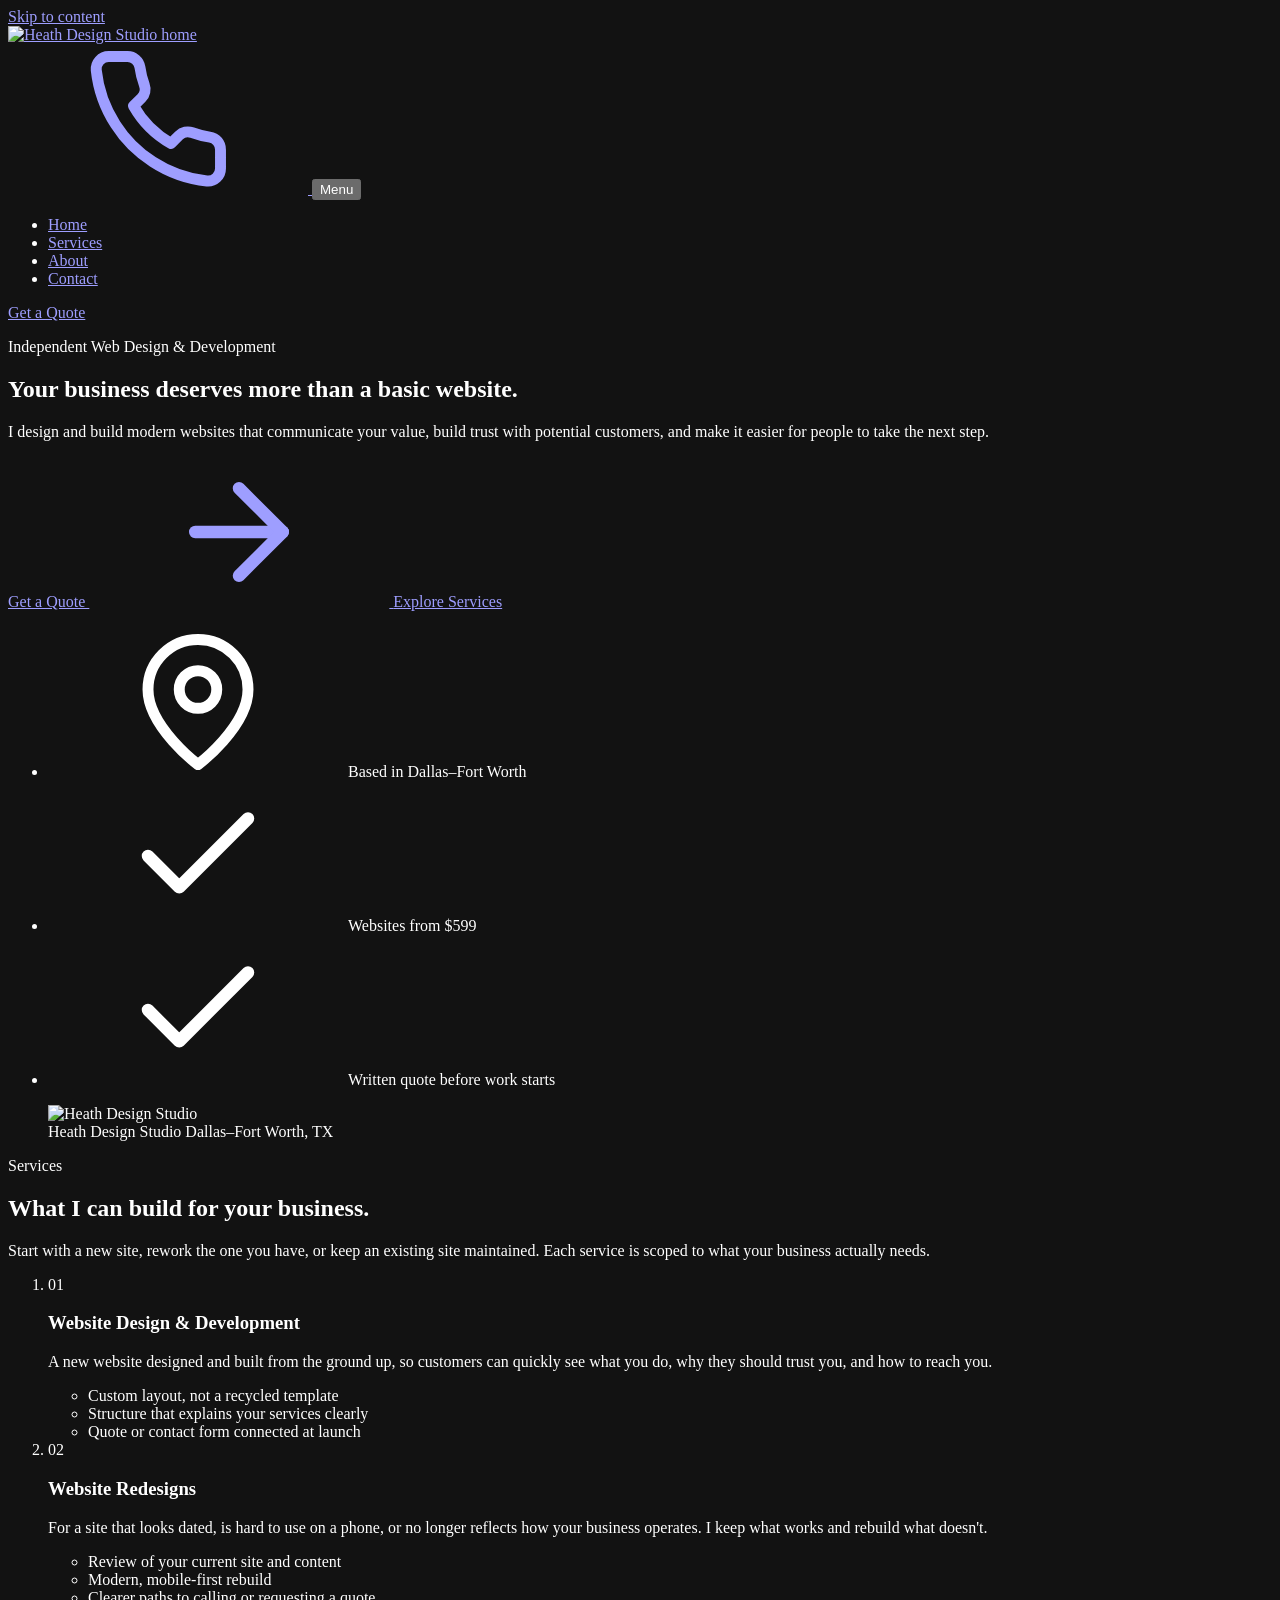
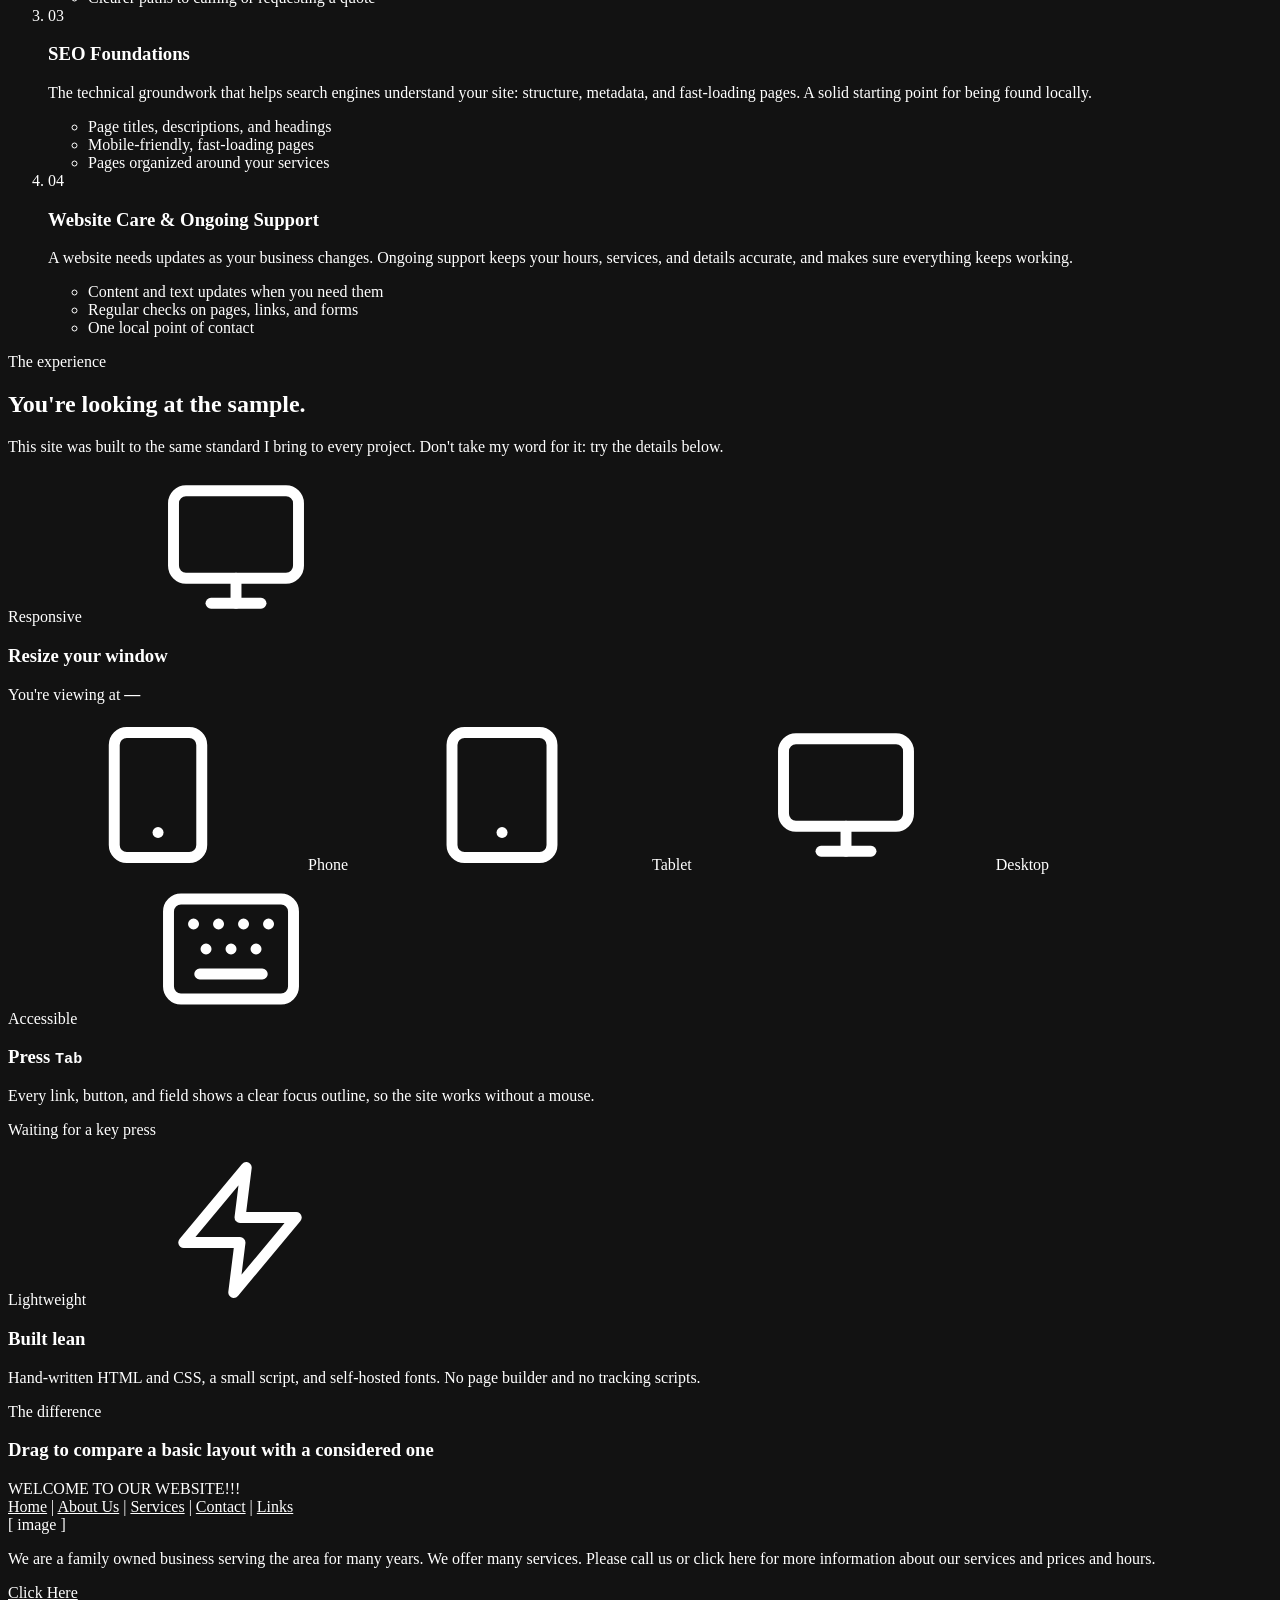
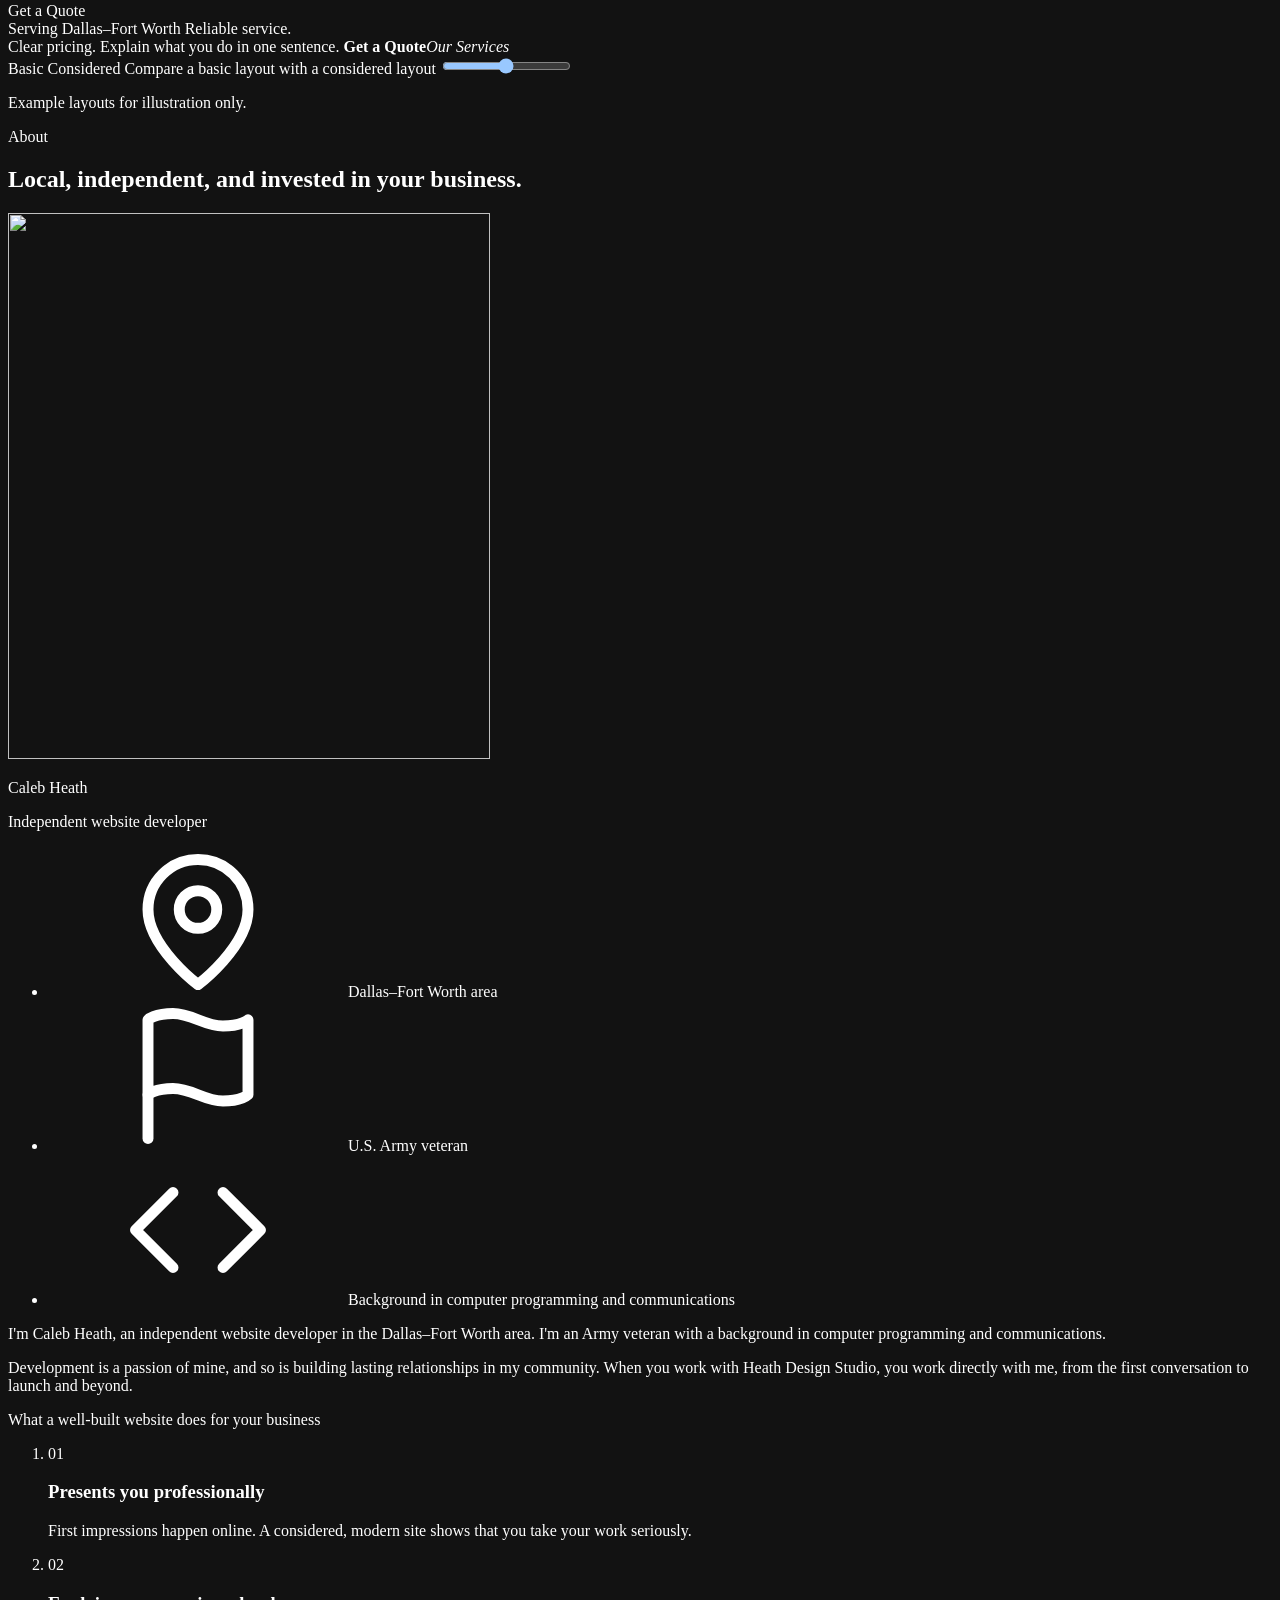
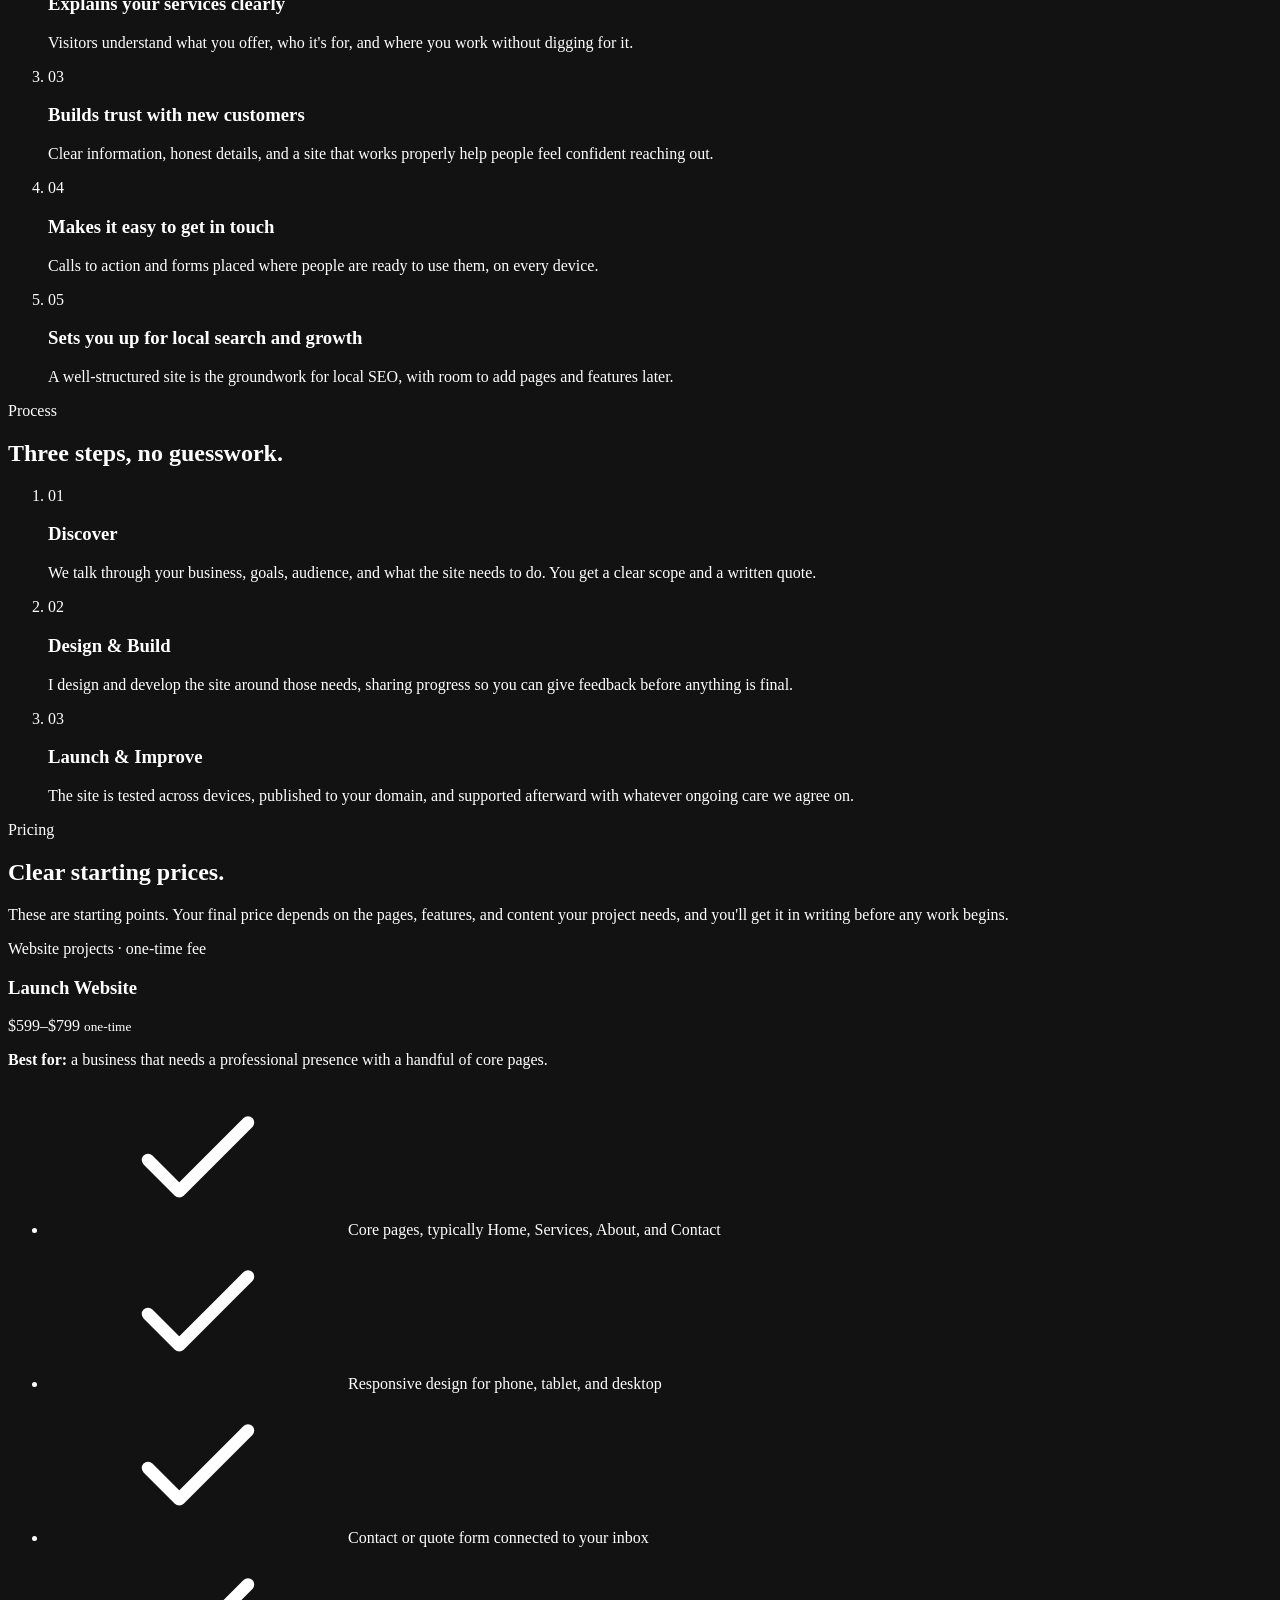
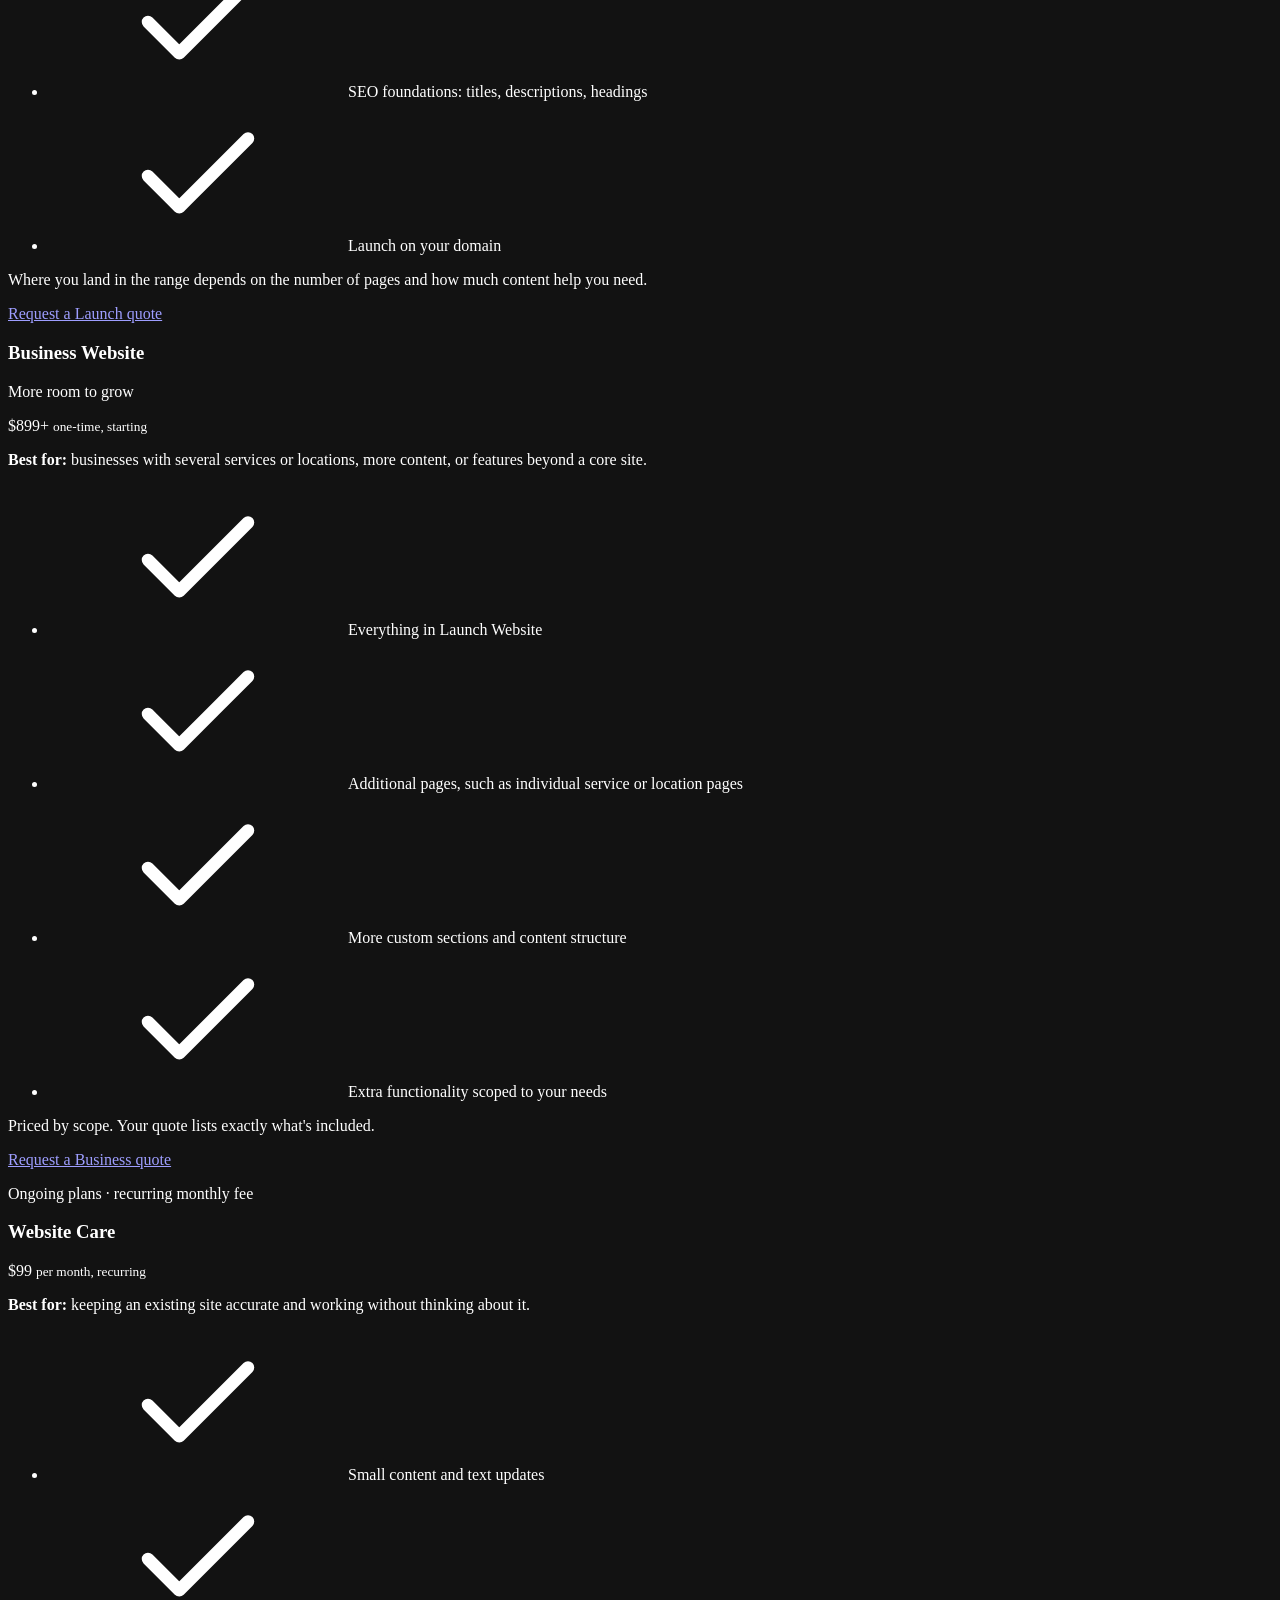
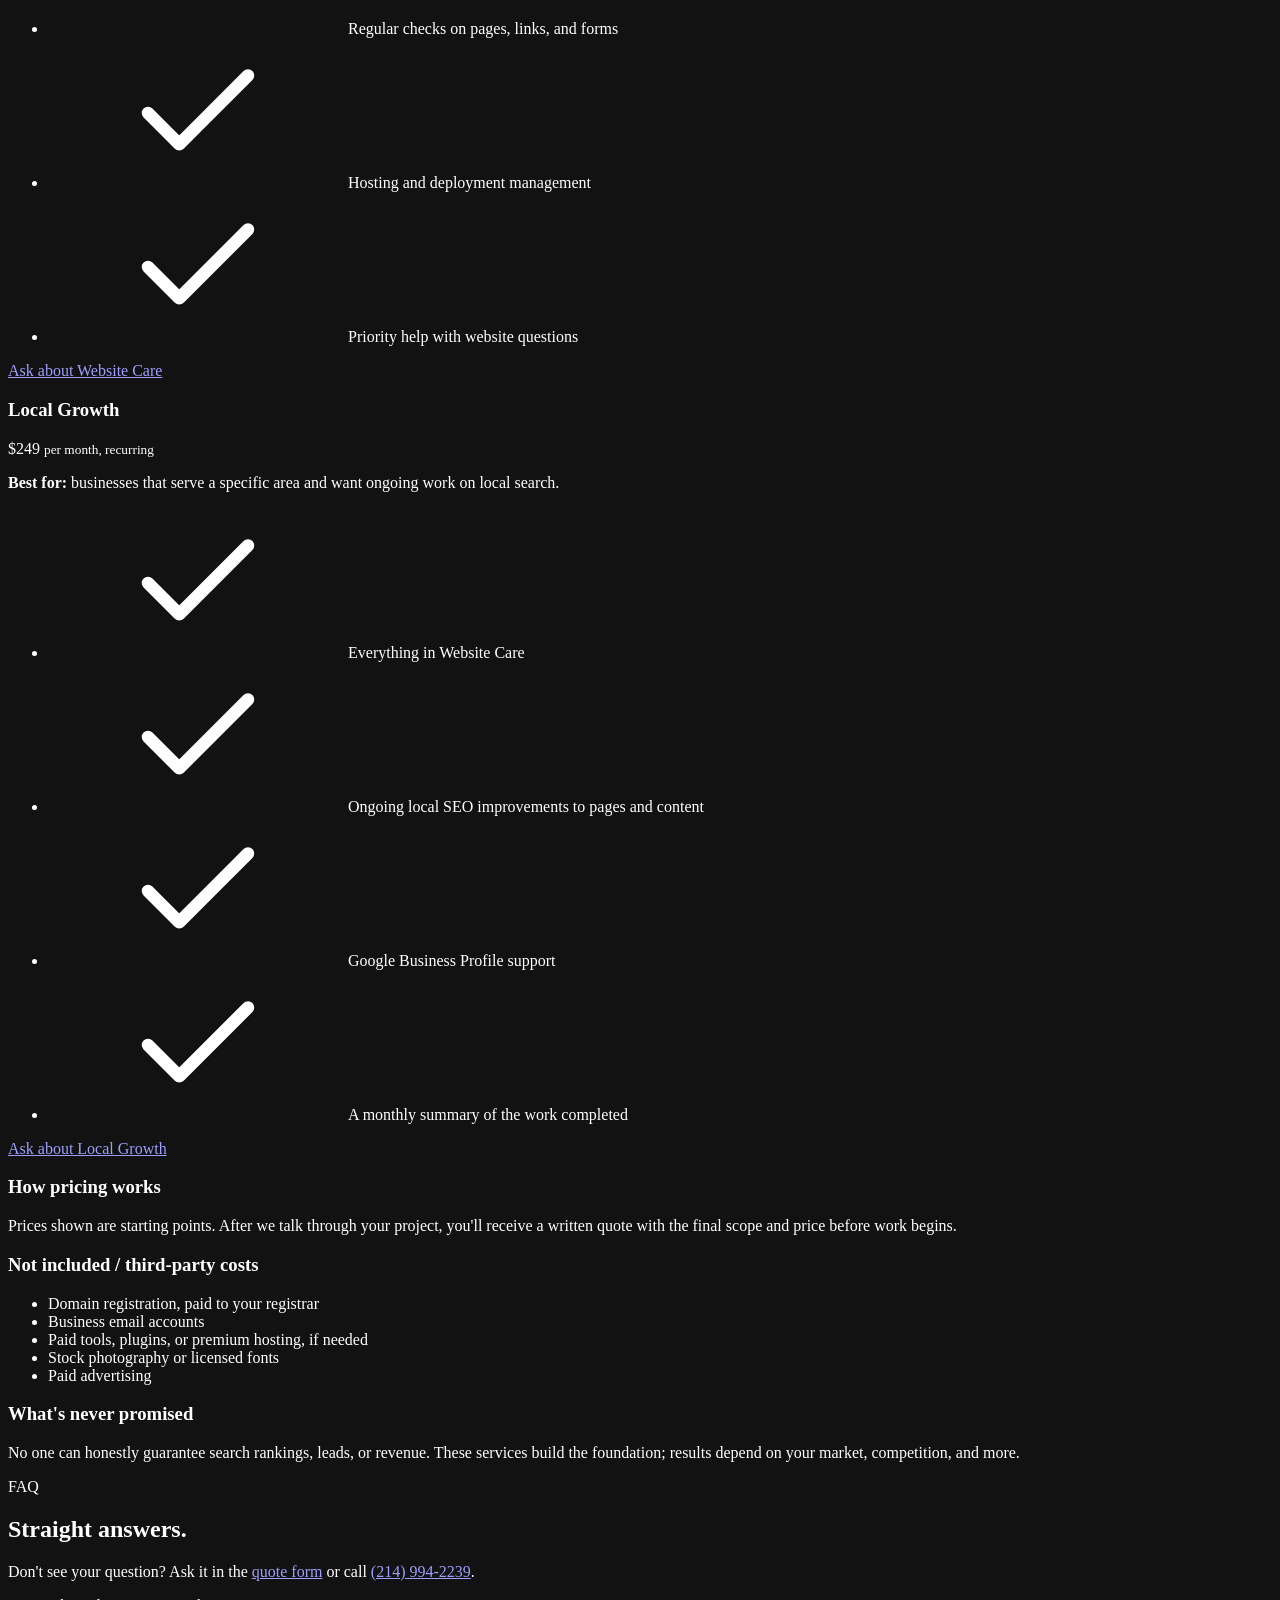
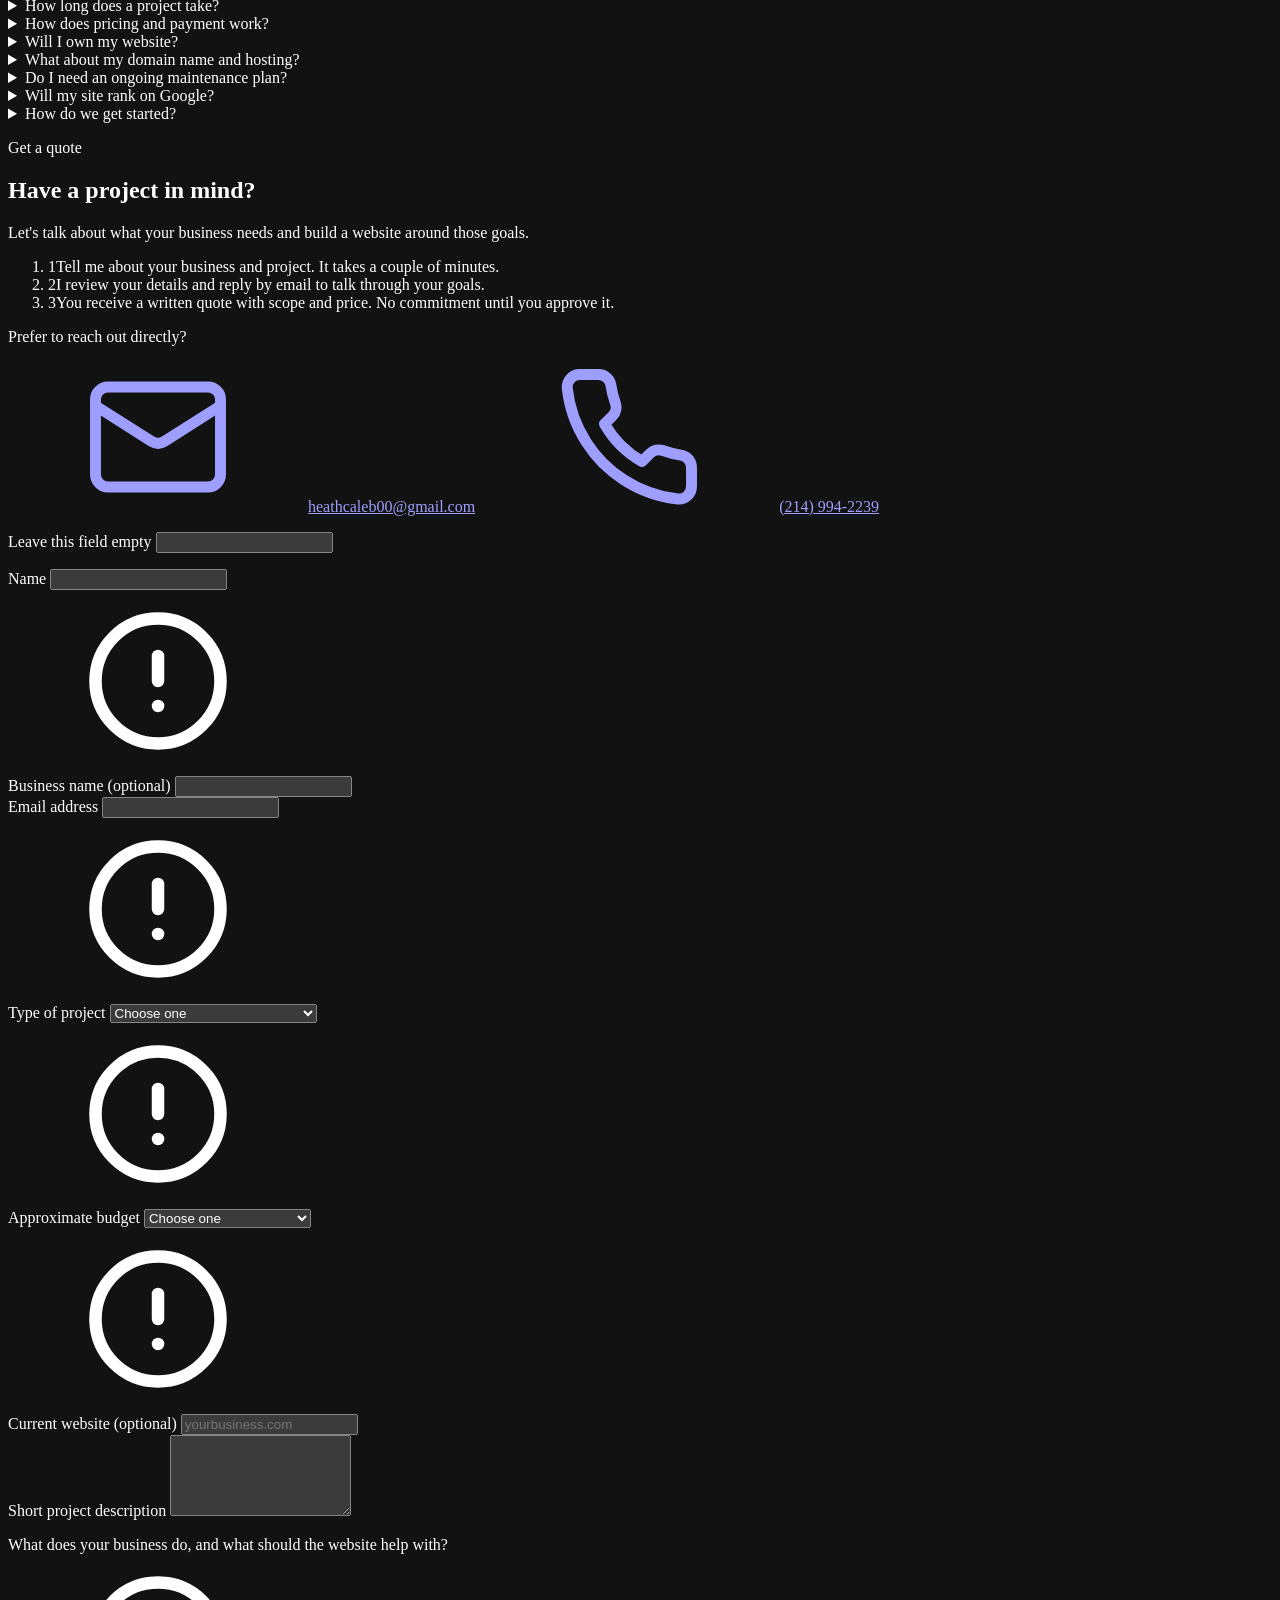
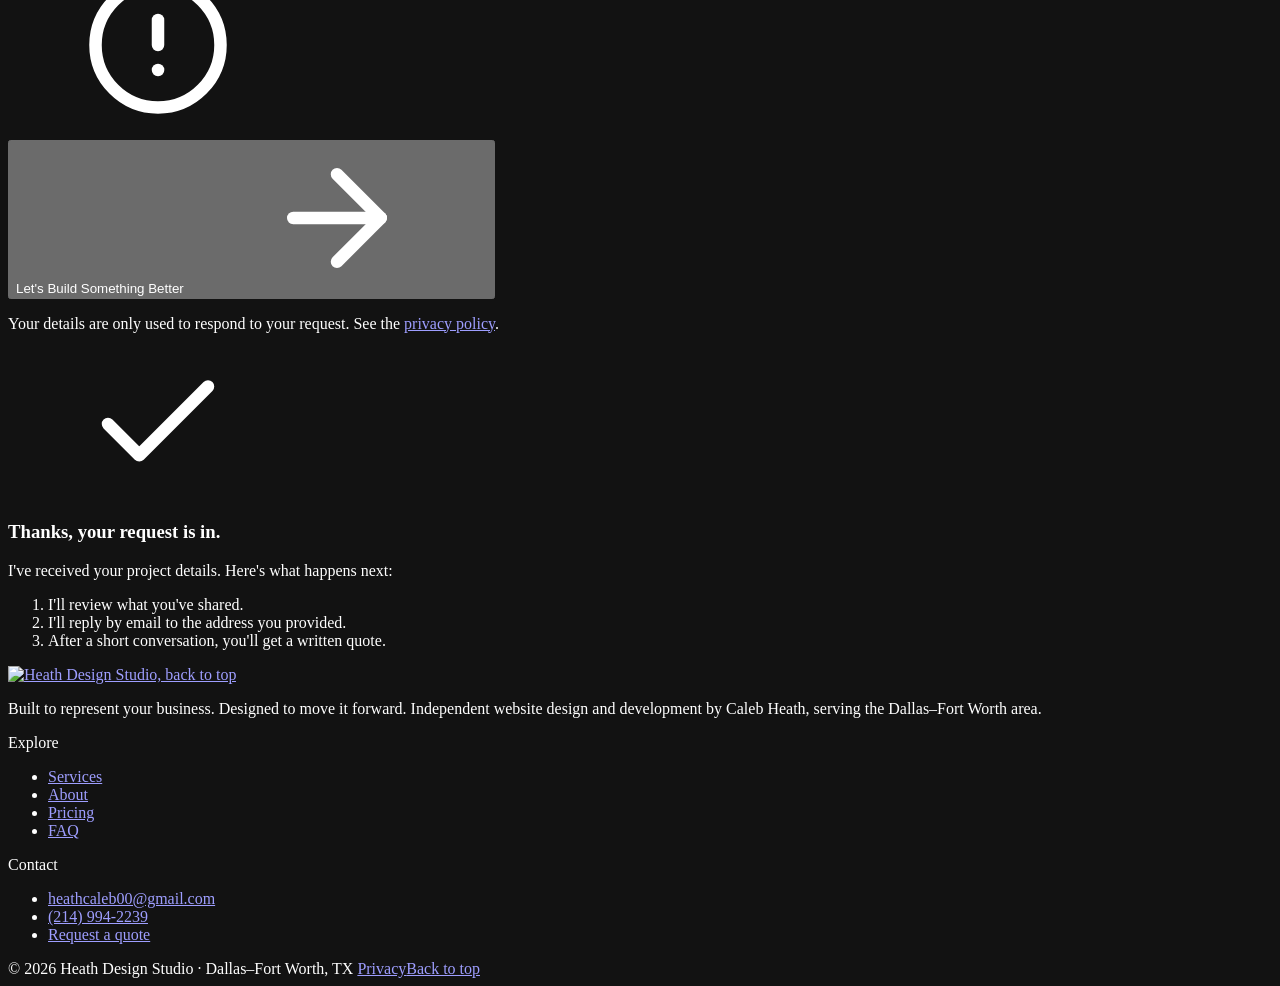
==== site/index.html @ 3f3c1e2a "Heath Design Studio website Static site (HTML/CSS/JS) with Netlify Forms quote form, self-hosted Int" ====
<!doctype html>
<html lang="en">
  <head>
    <meta charset="utf-8" />
    <meta name="viewport" content="width=device-width, initial-scale=1" />
    <script>document.documentElement.classList.add("js");</script>

    <title>Heath Design Studio | Website Design &amp; Development in Dallas–Fort Worth</title>
    <meta
      name="description"
      content="Independent website design and development in Dallas–Fort Worth. Modern, responsive websites that communicate your value, build trust, and make it easy for customers to reach you. Projects from $599."
    />
    <meta name="theme-color" content="#101216" />
    <meta name="color-scheme" content="dark" />
    <!-- Update these URLs if a custom domain is connected -->
    <link rel="canonical" href="https://heath-design-studio.netlify.app/" />

    <meta property="og:type" content="website" />
    <meta property="og:site_name" content="Heath Design Studio" />
    <meta property="og:title" content="Heath Design Studio | Websites for DFW businesses" />
    <meta property="og:description" content="Built to represent your business. Designed to move it forward." />
    <meta property="og:url" content="https://heath-design-studio.netlify.app/" />
    <meta property="og:image" content="https://heath-design-studio.netlify.app/og-image.png" />
    <meta property="og:image:width" content="1200" />
    <meta property="og:image:height" content="630" />
    <meta property="og:image:alt" content="Heath Design Studio logo with the tagline Built to represent your business. Designed to move it forward." />
    <meta name="twitter:card" content="summary_large_image" />

    <link rel="icon" href="/favicon.png" type="image/png" />
    <link rel="apple-touch-icon" href="/apple-touch-icon.png" />

    <link rel="preload" href="/fonts/inter-400.woff" as="font" type="font/woff" crossorigin />
    <link rel="preload" href="/fonts/inter-700.woff" as="font" type="font/woff" crossorigin />
    <link rel="stylesheet" href="/css/styles.css" />

    <script type="application/ld+json">
      {
        "@context": "https://schema.org",
        "@type": "ProfessionalService",
        "name": "Heath Design Studio",
        "url": "https://heath-design-studio.netlify.app/",
        "logo": "https://heath-design-studio.netlify.app/assets/logo-black.png",
        "image": "https://heath-design-studio.netlify.app/og-image.png",
        "slogan": "Built to represent your business. Designed to move it forward.",
        "description": "Independent website design and development studio in Dallas–Fort Worth.",
        "founder": { "@type": "Person", "name": "Caleb Heath" },
        "areaServed": "Dallas–Fort Worth, TX",
        "email": "heathcaleb00@gmail.com",
        "telephone": "+12149942239",
        "priceRange": "$$"
      }
    </script>
  </head>

  <body>
    <a class="skip-link" href="#main">Skip to content</a>

    <!-- Icon sprite (Lucide-style strokes) -->
    <svg width="0" height="0" style="position:absolute" aria-hidden="true" focusable="false">
      <defs>
        <symbol id="i-arrow" viewBox="0 0 24 24" fill="none" stroke="currentColor" stroke-width="2" stroke-linecap="round" stroke-linejoin="round"><path d="M5 12h14"/><path d="m12 5 7 7-7 7"/></symbol>
        <symbol id="i-check" viewBox="0 0 24 24" fill="none" stroke="currentColor" stroke-width="2" stroke-linecap="round" stroke-linejoin="round"><path d="M20 6 9 17l-5-5"/></symbol>
        <symbol id="i-alert" viewBox="0 0 24 24" fill="none" stroke="currentColor" stroke-width="2" stroke-linecap="round" stroke-linejoin="round"><circle cx="12" cy="12" r="10"/><path d="M12 8v4"/><path d="M12 16h.01"/></symbol>
        <symbol id="i-phone" viewBox="0 0 24 24" fill="none" stroke="currentColor" stroke-width="1.75" stroke-linecap="round" stroke-linejoin="round"><path d="M22 16.92v3a2 2 0 0 1-2.18 2 19.79 19.79 0 0 1-8.63-3.07 19.5 19.5 0 0 1-6-6 19.79 19.79 0 0 1-3.07-8.67A2 2 0 0 1 4.11 2h3a2 2 0 0 1 2 1.72 12.84 12.84 0 0 0 .7 2.81 2 2 0 0 1-.45 2.11L8.09 9.91a16 16 0 0 0 6 6l1.27-1.27a2 2 0 0 1 2.11-.45 12.84 12.84 0 0 0 2.81.7A2 2 0 0 1 22 16.92z"/></symbol>
        <symbol id="i-mail" viewBox="0 0 24 24" fill="none" stroke="currentColor" stroke-width="1.75" stroke-linecap="round" stroke-linejoin="round"><rect width="20" height="16" x="2" y="4" rx="2"/><path d="m22 7-8.97 5.7a1.94 1.94 0 0 1-2.06 0L2 7"/></symbol>
        <symbol id="i-pin" viewBox="0 0 24 24" fill="none" stroke="currentColor" stroke-width="1.75" stroke-linecap="round" stroke-linejoin="round"><path d="M20 10c0 6-8 12-8 12s-8-6-8-12a8 8 0 0 1 16 0Z"/><circle cx="12" cy="10" r="3"/></symbol>
        <symbol id="i-flag" viewBox="0 0 24 24" fill="none" stroke="currentColor" stroke-width="1.75" stroke-linecap="round" stroke-linejoin="round"><path d="M4 15s1-1 4-1 5 2 8 2 4-1 4-1V3s-1 1-4 1-5-2-8-2-4 1-4 1z"/><path d="M4 22v-7"/></symbol>
        <symbol id="i-code" viewBox="0 0 24 24" fill="none" stroke="currentColor" stroke-width="1.75" stroke-linecap="round" stroke-linejoin="round"><path d="m16 18 6-6-6-6"/><path d="m8 6-6 6 6 6"/></symbol>
        <symbol id="i-monitor" viewBox="0 0 24 24" fill="none" stroke="currentColor" stroke-width="1.75" stroke-linecap="round" stroke-linejoin="round"><rect width="20" height="14" x="2" y="3" rx="2"/><path d="M8 21h8"/><path d="M12 17v4"/></symbol>
        <symbol id="i-tablet" viewBox="0 0 24 24" fill="none" stroke="currentColor" stroke-width="1.75" stroke-linecap="round" stroke-linejoin="round"><rect width="16" height="20" x="4" y="2" rx="2"/><path d="M12 18h.01"/></symbol>
        <symbol id="i-mobile" viewBox="0 0 24 24" fill="none" stroke="currentColor" stroke-width="1.75" stroke-linecap="round" stroke-linejoin="round"><rect width="14" height="20" x="5" y="2" rx="2"/><path d="M12 18h.01"/></symbol>
        <symbol id="i-keyboard" viewBox="0 0 24 24" fill="none" stroke="currentColor" stroke-width="1.75" stroke-linecap="round" stroke-linejoin="round"><rect width="20" height="16" x="2" y="4" rx="2"/><path d="M6 8h.01M10 8h.01M14 8h.01M18 8h.01M8 12h.01M12 12h.01M16 12h.01M7 16h10"/></symbol>
        <symbol id="i-zap" viewBox="0 0 24 24" fill="none" stroke="currentColor" stroke-width="1.75" stroke-linecap="round" stroke-linejoin="round"><path d="M13 2 3 14h9l-1 8 10-12h-9l1-8z"/></symbol>
      </defs>
    </svg>

    <!-- ===================== HEADER ===================== -->
    <header class="site-header" id="site-header">
      <div class="container site-header__inner">
        <a class="brand" href="#top">
          <img src="/assets/logo-white.png" alt="Heath Design Studio home" width="407" height="140" />
        </a>

        <div class="header-actions">
          <a class="icon-btn icon-btn--call" href="tel:+12149942239" aria-label="Call Heath Design Studio at (214) 994-2239">
            <svg aria-hidden="true"><use href="#i-phone" /></svg>
          </a>
          <button class="nav-toggle" type="button" aria-expanded="false" aria-controls="primary-nav">
            <span class="nav-toggle__bars" aria-hidden="true"></span>
            <span class="visually-hidden">Menu</span>
          </button>
        </div>

        <nav class="nav" id="primary-nav" aria-label="Primary">
          <ul class="nav__list">
            <li><a class="nav__link" href="#top">Home</a></li>
            <li><a class="nav__link" href="#services">Services</a></li>
            <li><a class="nav__link" href="#about">About</a></li>
            <li><a class="nav__link" href="#quote">Contact</a></li>
          </ul>
          <a class="btn btn--primary btn--sm" href="#quote">Get a Quote</a>
        </nav>
      </div>
    </header>

    <main id="main">
      <!-- ===================== HERO ===================== -->
      <section class="hero" id="top" aria-labelledby="hero-title">
        <div class="container hero__grid">
          <div class="hero__text">
            <p class="eyebrow">Independent Web Design &amp; Development</p>
            <h1 class="hero__title" id="hero-title">Your business deserves more than a basic website<span class="dot">.</span></h1>
            <p class="hero__copy">
              I design and build modern websites that communicate your value, build trust with potential
              customers, and make it easier for people to take the next step.
            </p>
            <div class="hero__actions">
              <a class="btn btn--primary" href="#quote">
                Get a Quote
                <svg class="icon" aria-hidden="true"><use href="#i-arrow" /></svg>
              </a>
              <a class="btn btn--secondary" href="#services">Explore Services</a>
            </div>
            <ul class="hero__facts">
              <li><svg aria-hidden="true"><use href="#i-pin" /></svg>Based in Dallas–Fort Worth</li>
              <li><svg aria-hidden="true"><use href="#i-check" /></svg>Websites from $599</li>
              <li><svg aria-hidden="true"><use href="#i-check" /></svg>Written quote before work starts</li>
            </ul>
          </div>

          <!-- Logo showcase -->
          <figure class="showcase reveal" aria-label="Heath Design Studio logo">
            <span class="showcase__corner showcase__corner--tl" aria-hidden="true"></span>
            <span class="showcase__corner showcase__corner--tr" aria-hidden="true"></span>
            <span class="showcase__corner showcase__corner--bl" aria-hidden="true"></span>
            <span class="showcase__corner showcase__corner--br" aria-hidden="true"></span>
            <img
              class="showcase__logo"
              src="/assets/logo-white-hd.png"
              alt="Heath Design Studio"
              width="1628"
              height="560"
              fetchpriority="high"
            />
            <figcaption class="showcase__caption">
              <span>Heath Design Studio</span>
              <span>Dallas–Fort Worth, TX</span>
            </figcaption>
          </figure>
        </div>
      </section>

      <!-- ===================== SERVICES ===================== -->
      <section class="section section--alt" id="services" aria-labelledby="services-title">
        <div class="container">
          <header class="section-head section-head--split">
            <div>
              <p class="eyebrow">Services</p>
              <h2 class="section-title" id="services-title">What I can build for your business.</h2>
            </div>
            <p class="section-lede">
              Start with a new site, rework the one you have, or keep an existing site maintained. Each service
              is scoped to what your business actually needs.
            </p>
          </header>

          <ol class="service-list">
            <li class="service-row reveal">
              <span class="service-row__num">01</span>
              <div class="service-row__main">
                <h3>Website Design &amp; Development</h3>
                <p>A new website designed and built from the ground up, so customers can quickly see what you do, why they should trust you, and how to reach you.</p>
              </div>
              <ul class="service-row__points">
                <li>Custom layout, not a recycled template</li>
                <li>Structure that explains your services clearly</li>
                <li>Quote or contact form connected at launch</li>
              </ul>
            </li>
            <li class="service-row reveal">
              <span class="service-row__num">02</span>
              <div class="service-row__main">
                <h3>Website Redesigns</h3>
                <p>For a site that looks dated, is hard to use on a phone, or no longer reflects how your business operates. I keep what works and rebuild what doesn't.</p>
              </div>
              <ul class="service-row__points">
                <li>Review of your current site and content</li>
                <li>Modern, mobile-first rebuild</li>
                <li>Clearer paths to calling or requesting a quote</li>
              </ul>
            </li>
            <li class="service-row reveal">
              <span class="service-row__num">03</span>
              <div class="service-row__main">
                <h3>SEO Foundations</h3>
                <p>The technical groundwork that helps search engines understand your site: structure, metadata, and fast-loading pages. A solid starting point for being found locally.</p>
              </div>
              <ul class="service-row__points">
                <li>Page titles, descriptions, and headings</li>
                <li>Mobile-friendly, fast-loading pages</li>
                <li>Pages organized around your services</li>
              </ul>
            </li>
            <li class="service-row reveal">
              <span class="service-row__num">04</span>
              <div class="service-row__main">
                <h3>Website Care &amp; Ongoing Support</h3>
                <p>A website needs updates as your business changes. Ongoing support keeps your hours, services, and details accurate, and makes sure everything keeps working.</p>
              </div>
              <ul class="service-row__points">
                <li>Content and text updates when you need them</li>
                <li>Regular checks on pages, links, and forms</li>
                <li>One local point of contact</li>
              </ul>
            </li>
          </ol>
        </div>
      </section>

      <!-- ===================== THE EXPERIENCE ===================== -->
      <section class="section" id="experience" aria-labelledby="experience-title">
        <div class="container">
          <header class="section-head">
            <p class="eyebrow">The experience</p>
            <h2 class="section-title" id="experience-title">You're looking at the sample.</h2>
            <p class="section-lede">
              This site was built to the same standard I bring to every project. Don't take my word for it: try
              the details below.
            </p>
          </header>

          <div class="demo-grid">
            <article class="demo reveal" id="demo-viewport">
              <div class="demo__head">
                <span class="demo__tag">Responsive</span>
                <span class="demo__icon"><svg aria-hidden="true"><use href="#i-monitor" /></svg></span>
              </div>
              <h3>Resize your window</h3>
              <p class="demo__readout" aria-live="polite">
                You're viewing at <strong data-vw>—</strong>
                <span class="demo__layout" data-layout></span>
              </p>
              <div class="devices" aria-hidden="true">
                <span class="device" data-device="mobile"><svg><use href="#i-mobile" /></svg>Phone</span>
                <span class="device" data-device="tablet"><svg><use href="#i-tablet" /></svg>Tablet</span>
                <span class="device" data-device="desktop"><svg><use href="#i-monitor" /></svg>Desktop</span>
              </div>
            </article>

            <article class="demo reveal" id="demo-keyboard">
              <div class="demo__head">
                <span class="demo__tag">Accessible</span>
                <span class="demo__icon"><svg aria-hidden="true"><use href="#i-keyboard" /></svg></span>
              </div>
              <h3>Press <kbd>Tab</kbd></h3>
              <p>Every link, button, and field shows a clear focus outline, so the site works without a mouse.</p>
              <p class="status" data-kbd-status aria-live="polite">
                <span class="status__dot" aria-hidden="true"></span><span data-kbd-text>Waiting for a key press</span>
              </p>
            </article>

            <article class="demo reveal">
              <div class="demo__head">
                <span class="demo__tag">Lightweight</span>
                <span class="demo__icon"><svg aria-hidden="true"><use href="#i-zap" /></svg></span>
              </div>
              <h3>Built lean</h3>
              <p>Hand-written HTML and CSS, a small script, and self-hosted fonts. No page builder and no tracking scripts.</p>
              <p class="status status--done" data-load-time hidden>
                <span class="status__dot" aria-hidden="true"></span><span></span>
              </p>
            </article>

            <article class="demo demo--wide reveal">
              <div class="demo__head">
                <span class="demo__tag">The difference</span>
              </div>
              <h3>Drag to compare a basic layout with a considered one</h3>
              <div class="compare" style="--pos: 50%">
                <!-- Illustrative example layouts, not a client site -->
                <div class="mock mock--basic" aria-hidden="true">
                  <div class="mb-top">WELCOME TO OUR WEBSITE!!!</div>
                  <div class="mb-links"><u>Home</u> | <u>About Us</u> | <u>Services</u> | <u>Contact</u> | <u>Links</u></div>
                  <div class="mb-img">[ image ]</div>
                  <p class="mb-text">We are a family owned business serving the area for many years. We offer many services. Please call us or click here for more information about our services and prices and hours.</p>
                  <div class="mb-btn"><u>Click Here</u></div>
                </div>
                <div class="mock mock--good" aria-hidden="true">
                  <div class="mg-nav"><span class="mg-logo"></span><span class="mg-links"><i></i><i></i><i></i></span><span class="mg-cta">Get a Quote</span></div>
                  <div class="mg-hero">
                    <span class="mg-eyebrow">Serving Dallas–Fort Worth</span>
                    <span class="mg-h">Reliable service.<br />Clear pricing.</span>
                    <span class="mg-sub">Explain what you do in one sentence.</span>
                    <span class="mg-btns"><b>Get a Quote</b><em>Our Services</em></span>
                  </div>
                  <div class="mg-cards"><i></i><i></i><i></i></div>
                </div>
                <span class="compare__line" aria-hidden="true"><span class="compare__knob"></span></span>
                <span class="compare__label compare__label--l" aria-hidden="true">Basic</span>
                <span class="compare__label compare__label--r" aria-hidden="true">Considered</span>
                <label class="visually-hidden" for="compare-range">Compare a basic layout with a considered layout</label>
                <input class="compare__range" id="compare-range" type="range" min="0" max="100" value="50" />
              </div>
              <p class="demo__note">Example layouts for illustration only.</p>
            </article>
          </div>
        </div>
      </section>

      <!-- ===================== ABOUT ===================== -->
      <section class="section section--alt" id="about" aria-labelledby="about-title">
        <div class="container about">
          <div class="about__intro">
            <p class="eyebrow">About</p>
            <h2 class="section-title" id="about-title">Local, independent, and invested in your business.</h2>

            <div class="profile reveal">
              <img class="profile__mark" src="/assets/mark-white.png" alt="" width="482" height="546" />
              <div>
                <p class="profile__name">Caleb Heath</p>
                <p class="profile__role">Independent website developer</p>
              </div>
              <ul class="profile__facts">
                <li><svg aria-hidden="true"><use href="#i-pin" /></svg>Dallas–Fort Worth area</li>
                <li><svg aria-hidden="true"><use href="#i-flag" /></svg>U.S. Army veteran</li>
                <li><svg aria-hidden="true"><use href="#i-code" /></svg>Background in computer programming and communications</li>
              </ul>
            </div>

            <div class="about__bio">
              <p>
                I'm Caleb Heath, an independent website developer in the Dallas–Fort Worth area. I'm an Army
                veteran with a background in computer programming and communications.
              </p>
              <p>
                Development is a passion of mine, and so is building lasting relationships in my community. When
                you work with Heath Design Studio, you work directly with me, from the first conversation to
                launch and beyond.
              </p>
            </div>
          </div>

          <div class="about__values">
            <p class="about__values-title">What a well-built website does for your business</p>
            <ol class="value__list">
              <li class="value__item reveal">
                <span class="value__num">01</span>
                <div>
                  <h3>Presents you professionally</h3>
                  <p>First impressions happen online. A considered, modern site shows that you take your work seriously.</p>
                </div>
              </li>
              <li class="value__item reveal">
                <span class="value__num">02</span>
                <div>
                  <h3>Explains your services clearly</h3>
                  <p>Visitors understand what you offer, who it's for, and where you work without digging for it.</p>
                </div>
              </li>
              <li class="value__item reveal">
                <span class="value__num">03</span>
                <div>
                  <h3>Builds trust with new customers</h3>
                  <p>Clear information, honest details, and a site that works properly help people feel confident reaching out.</p>
                </div>
              </li>
              <li class="value__item reveal">
                <span class="value__num">04</span>
                <div>
                  <h3>Makes it easy to get in touch</h3>
                  <p>Calls to action and forms placed where people are ready to use them, on every device.</p>
                </div>
              </li>
              <li class="value__item reveal">
                <span class="value__num">05</span>
                <div>
                  <h3>Sets you up for local search and growth</h3>
                  <p>A well-structured site is the groundwork for local SEO, with room to add pages and features later.</p>
                </div>
              </li>
            </ol>
          </div>
        </div>
      </section>

      <!-- ===================== PROCESS ===================== -->
      <section class="section" id="process" aria-labelledby="process-title">
        <div class="container">
          <header class="section-head">
            <p class="eyebrow">Process</p>
            <h2 class="section-title" id="process-title">Three steps, no guesswork.</h2>
          </header>

          <ol class="process">
            <li class="card step reveal">
              <div class="step__top"><span class="step__num">01</span><span class="step__line" aria-hidden="true"></span></div>
              <h3 class="card__title">Discover</h3>
              <p>We talk through your business, goals, audience, and what the site needs to do. You get a clear scope and a written quote.</p>
            </li>
            <li class="card step reveal">
              <div class="step__top"><span class="step__num">02</span><span class="step__line" aria-hidden="true"></span></div>
              <h3 class="card__title">Design &amp; Build</h3>
              <p>I design and develop the site around those needs, sharing progress so you can give feedback before anything is final.</p>
            </li>
            <li class="card step reveal">
              <div class="step__top"><span class="step__num">03</span><span class="step__line" aria-hidden="true"></span></div>
              <h3 class="card__title">Launch &amp; Improve</h3>
              <p>The site is tested across devices, published to your domain, and supported afterward with whatever ongoing care we agree on.</p>
            </li>
          </ol>
        </div>
      </section>

      <!-- ===================== PRICING ===================== -->
      <section class="section section--alt" id="pricing" aria-labelledby="pricing-title">
        <div class="container">
          <header class="section-head section-head--split">
            <div>
              <p class="eyebrow">Pricing</p>
              <h2 class="section-title" id="pricing-title">Clear starting prices.</h2>
            </div>
            <p class="section-lede">
              These are starting points. Your final price depends on the pages, features, and content your
              project needs, and you'll get it in writing before any work begins.
            </p>
          </header>

          <div class="pricing-group">
            <p class="pricing-group__label">Website projects <span>· one-time fee</span></p>
            <div class="plans">
              <article class="card plan reveal">
                <div class="plan__head"><h3 class="card__title">Launch Website</h3></div>
                <p class="plan__price">$599–$799 <small>one-time</small></p>
                <p class="plan__fit"><strong>Best for:</strong> a business that needs a professional presence with a handful of core pages.</p>
                <ul class="plan__includes">
                  <li><svg aria-hidden="true"><use href="#i-check" /></svg>Core pages, typically Home, Services, About, and Contact</li>
                  <li><svg aria-hidden="true"><use href="#i-check" /></svg>Responsive design for phone, tablet, and desktop</li>
                  <li><svg aria-hidden="true"><use href="#i-check" /></svg>Contact or quote form connected to your inbox</li>
                  <li><svg aria-hidden="true"><use href="#i-check" /></svg>SEO foundations: titles, descriptions, headings</li>
                  <li><svg aria-hidden="true"><use href="#i-check" /></svg>Launch on your domain</li>
                </ul>
                <p class="plan__range">Where you land in the range depends on the number of pages and how much content help you need.</p>
                <a class="btn btn--secondary" href="#quote" data-project="New website" data-budget="$599–$799 (Launch)">Request a Launch quote</a>
              </article>

              <article class="card plan plan--featured reveal">
                <div class="plan__head">
                  <h3 class="card__title">Business Website</h3>
                  <span class="plan__badge">More room to grow</span>
                </div>
                <p class="plan__price">$899+ <small>one-time, starting</small></p>
                <p class="plan__fit"><strong>Best for:</strong> businesses with several services or locations, more content, or features beyond a core site.</p>
                <ul class="plan__includes">
                  <li><svg aria-hidden="true"><use href="#i-check" /></svg>Everything in Launch Website</li>
                  <li><svg aria-hidden="true"><use href="#i-check" /></svg>Additional pages, such as individual service or location pages</li>
                  <li><svg aria-hidden="true"><use href="#i-check" /></svg>More custom sections and content structure</li>
                  <li><svg aria-hidden="true"><use href="#i-check" /></svg>Extra functionality scoped to your needs</li>
                </ul>
                <p class="plan__range">Priced by scope. Your quote lists exactly what's included.</p>
                <a class="btn btn--primary" href="#quote" data-project="New website" data-budget="$899–$1,500 (Business)">Request a Business quote</a>
              </article>
            </div>
          </div>

          <div class="pricing-group">
            <p class="pricing-group__label">Ongoing plans <span>· recurring monthly fee</span></p>
            <div class="plans">
              <article class="card plan reveal">
                <div class="plan__head"><h3 class="card__title">Website Care</h3></div>
                <p class="plan__price">$99 <small>per month, recurring</small></p>
                <p class="plan__fit"><strong>Best for:</strong> keeping an existing site accurate and working without thinking about it.</p>
                <ul class="plan__includes">
                  <li><svg aria-hidden="true"><use href="#i-check" /></svg>Small content and text updates</li>
                  <li><svg aria-hidden="true"><use href="#i-check" /></svg>Regular checks on pages, links, and forms</li>
                  <li><svg aria-hidden="true"><use href="#i-check" /></svg>Hosting and deployment management</li>
                  <li><svg aria-hidden="true"><use href="#i-check" /></svg>Priority help with website questions</li>
                </ul>
                <a class="btn btn--secondary" href="#quote" data-project="Website care / ongoing support" data-budget="Monthly plan only">Ask about Website Care</a>
              </article>

              <article class="card plan reveal">
                <div class="plan__head"><h3 class="card__title">Local Growth</h3></div>
                <p class="plan__price">$249 <small>per month, recurring</small></p>
                <p class="plan__fit"><strong>Best for:</strong> businesses that serve a specific area and want ongoing work on local search.</p>
                <ul class="plan__includes">
                  <li><svg aria-hidden="true"><use href="#i-check" /></svg>Everything in Website Care</li>
                  <li><svg aria-hidden="true"><use href="#i-check" /></svg>Ongoing local SEO improvements to pages and content</li>
                  <li><svg aria-hidden="true"><use href="#i-check" /></svg>Google Business Profile support</li>
                  <li><svg aria-hidden="true"><use href="#i-check" /></svg>A monthly summary of the work completed</li>
                </ul>
                <a class="btn btn--secondary" href="#quote" data-project="SEO foundations" data-budget="Monthly plan only">Ask about Local Growth</a>
              </article>
            </div>
          </div>

          <div class="pricing-notes">
            <div>
              <h3>How pricing works</h3>
              <p>Prices shown are starting points. After we talk through your project, you'll receive a written quote with the final scope and price before work begins.</p>
            </div>
            <div>
              <h3>Not included / third-party costs</h3>
              <ul>
                <li>Domain registration, paid to your registrar</li>
                <li>Business email accounts</li>
                <li>Paid tools, plugins, or premium hosting, if needed</li>
                <li>Stock photography or licensed fonts</li>
                <li>Paid advertising</li>
              </ul>
            </div>
            <div>
              <h3>What's never promised</h3>
              <p>No one can honestly guarantee search rankings, leads, or revenue. These services build the foundation; results depend on your market, competition, and more.</p>
            </div>
          </div>
        </div>
      </section>

      <!-- ===================== FAQ ===================== -->
      <section class="section" id="faq" aria-labelledby="faq-title">
        <div class="container faq-wrap">
          <header class="section-head">
            <p class="eyebrow">FAQ</p>
            <h2 class="section-title" id="faq-title">Straight answers.</h2>
            <p class="section-lede">Don't see your question? Ask it in the <a class="link" href="#quote">quote form</a> or call <a class="link" href="tel:+12149942239">(214)&nbsp;994-2239</a>.</p>
          </header>

          <div class="faq">
            <details class="faq__item">
              <summary class="faq__q">How long does a project take?<span class="faq__icon" aria-hidden="true"></span></summary>
              <div class="faq__a"><p>It depends on the size of the site and how quickly content and feedback come together. A focused Launch Website generally moves faster than a larger Business Website. Your quote includes an estimated timeline.</p></div>
            </details>
            <details class="faq__item">
              <summary class="faq__q">How does pricing and payment work?<span class="faq__icon" aria-hidden="true"></span></summary>
              <div class="faq__a"><p>Website projects are a one-time fee, starting at the prices listed above. Website Care and Local Growth are billed monthly. Your written quote sets out the final price and payment schedule before any work starts.</p></div>
            </details>
            <details class="faq__item">
              <summary class="faq__q">Will I own my website?<span class="faq__icon" aria-hidden="true"></span></summary>
              <div class="faq__a"><p>Your domain and your business content stay yours. Ownership of the finished website is written into your project agreement, so it's clear before we begin.</p></div>
            </details>
            <details class="faq__item">
              <summary class="faq__q">What about my domain name and hosting?<span class="faq__icon" aria-hidden="true"></span></summary>
              <div class="faq__a">
                <p>If you already have a domain, we'll use it. If not, I can help you register one in your business's name. Domain registration is paid directly to the registrar.</p>
                <p>Sites are hosted on Netlify, and I handle the setup and connection to your domain.</p>
              </div>
            </details>
            <details class="faq__item">
              <summary class="faq__q">Do I need an ongoing maintenance plan?<span class="faq__icon" aria-hidden="true"></span></summary>
              <div class="faq__a"><p>No, it's optional. Website Care ($99/month) is there if you'd like updates and regular checks handled for you. Without a plan, you can still reach out when you need changes.</p></div>
            </details>
            <details class="faq__item">
              <summary class="faq__q">Will my site rank on Google?<span class="faq__icon" aria-hidden="true"></span></summary>
              <div class="faq__a"><p>Every site is built with solid SEO foundations, but no one can honestly guarantee rankings. Search results depend on your competition, content, reviews, and time. Local Growth is for businesses that want ongoing work on local search.</p></div>
            </details>
            <details class="faq__item">
              <summary class="faq__q">How do we get started?<span class="faq__icon" aria-hidden="true"></span></summary>
              <div class="faq__a"><p>Fill out the quote form below, email <a class="link" href="mailto:heathcaleb00@gmail.com">heathcaleb00@gmail.com</a>, or call <a class="link" href="tel:+12149942239">(214)&nbsp;994-2239</a>. We'll talk through your goals, then I'll send a written quote.</p></div>
            </details>
          </div>
        </div>
      </section>

      <!-- ===================== QUOTE ===================== -->
      <section class="quote" id="quote" aria-labelledby="quote-title">
        <div class="container quote__grid">
          <div>
            <p class="eyebrow">Get a quote</p>
            <h2 class="quote__title" id="quote-title">Have a project in mind?</h2>
            <p class="quote__copy">Let's talk about what your business needs and build a website around those goals.</p>
            <ol class="quote__expect" aria-label="What happens next">
              <li><span class="n">1</span>Tell me about your business and project. It takes a couple of minutes.</li>
              <li><span class="n">2</span>I review your details and reply by email to talk through your goals.</li>
              <li><span class="n">3</span>You receive a written quote with scope and price. No commitment until you approve it.</li>
            </ol>
            <div class="quote__direct">
              <p>Prefer to reach out directly?</p>
              <a class="quote__contact" href="mailto:heathcaleb00@gmail.com"><svg aria-hidden="true"><use href="#i-mail" /></svg>heathcaleb00@gmail.com</a>
              <a class="quote__contact" href="tel:+12149942239"><svg aria-hidden="true"><use href="#i-phone" /></svg>(214) 994-2239</a>
            </div>
          </div>

          <div class="form-card">
            <!-- Netlify Forms: detected at deploy time. Field names must match submitted data. -->
            <form
              class="form"
              id="quote-form"
              name="quote"
              method="POST"
              action="/thank-you"
              data-netlify="true"
              netlify-honeypot="bot-field"
              aria-describedby="form-privacy"
            >
              <input type="hidden" name="form-name" value="quote" />
              <input type="hidden" name="subject" value="New quote request: Heath Design Studio" />
              <p class="hp-field" aria-hidden="true">
                <label>Leave this field empty <input name="bot-field" tabindex="-1" autocomplete="off" /></label>
              </p>

              <div class="form__summary" id="form-summary" role="alert" tabindex="-1"></div>

              <div class="form__row">
                <div class="field">
                  <label class="field__label" for="f-name">Name</label>
                  <input class="input" id="f-name" name="name" type="text" autocomplete="name" required aria-describedby="f-name-err" />
                  <p class="field__error" id="f-name-err"><svg aria-hidden="true"><use href="#i-alert" /></svg><span></span></p>
                </div>
                <div class="field">
                  <label class="field__label" for="f-business">Business name <span class="field__opt">(optional)</span></label>
                  <input class="input" id="f-business" name="business" type="text" autocomplete="organization" />
                </div>
              </div>

              <div class="field">
                <label class="field__label" for="f-email">Email address</label>
                <input class="input" id="f-email" name="email" type="email" autocomplete="email" inputmode="email" required aria-describedby="f-email-err" />
                <p class="field__error" id="f-email-err"><svg aria-hidden="true"><use href="#i-alert" /></svg><span></span></p>
              </div>

              <div class="form__row">
                <div class="field">
                  <label class="field__label" for="f-type">Type of project</label>
                  <select class="input" id="f-type" name="project_type" required aria-describedby="f-type-err">
                    <option value="">Choose one</option>
                    <option>New website</option>
                    <option>Website redesign</option>
                    <option>SEO foundations</option>
                    <option>Website care / ongoing support</option>
                    <option>Something else</option>
                  </select>
                  <p class="field__error" id="f-type-err"><svg aria-hidden="true"><use href="#i-alert" /></svg><span></span></p>
                </div>
                <div class="field">
                  <label class="field__label" for="f-budget">Approximate budget</label>
                  <select class="input" id="f-budget" name="budget" required aria-describedby="f-budget-err">
                    <option value="">Choose one</option>
                    <option>Under $599</option>
                    <option>$599–$799 (Launch)</option>
                    <option>$899–$1,500 (Business)</option>
                    <option>$1,500+</option>
                    <option>Monthly plan only</option>
                    <option>Not sure yet</option>
                  </select>
                  <p class="field__error" id="f-budget-err"><svg aria-hidden="true"><use href="#i-alert" /></svg><span></span></p>
                </div>
              </div>

              <!-- Shown only for redesigns. Present in the HTML so Netlify registers the field. -->
              <div class="field" id="current-site-field">
                <label class="field__label" for="f-current">Current website <span class="field__opt">(optional)</span></label>
                <input class="input" id="f-current" name="current_site" type="text" inputmode="url" autocomplete="url" placeholder="yourbusiness.com" />
              </div>

              <div class="field">
                <label class="field__label" for="f-message">Short project description</label>
                <textarea class="input" id="f-message" name="message" rows="5" required minlength="10" aria-describedby="f-message-hint f-message-err"></textarea>
                <p class="field__hint" id="f-message-hint">What does your business do, and what should the website help with?</p>
                <p class="field__error" id="f-message-err"><svg aria-hidden="true"><use href="#i-alert" /></svg><span></span></p>
              </div>

              <div class="form__foot">
                <button class="btn btn--primary btn--block" type="submit">
                  <span class="btn__label">Let's Build Something Better</span>
                  <svg class="icon" aria-hidden="true"><use href="#i-arrow" /></svg>
                </button>
                <p class="form__privacy" id="form-privacy">Your details are only used to respond to your request. See the <a class="link" href="/privacy">privacy policy</a>.</p>
              </div>
            </form>

            <div class="form-success" id="form-success" tabindex="-1" aria-live="polite">
              <span class="form-success__icon"><svg aria-hidden="true"><use href="#i-check" /></svg></span>
              <h3>Thanks, your request is in.</h3>
              <p>I've received your project details. Here's what happens next:</p>
              <ol>
                <li>I'll review what you've shared.</li>
                <li>I'll reply by email to the address you provided.</li>
                <li>After a short conversation, you'll get a written quote.</li>
              </ol>
            </div>
          </div>
        </div>
      </section>
    </main>

    <!-- ===================== FOOTER ===================== -->
    <footer class="site-footer">
      <div class="container">
        <div class="footer__grid">
          <div>
            <a class="brand brand--footer" href="#top">
              <img src="/assets/logo-white.png" alt="Heath Design Studio, back to top" width="407" height="140" loading="lazy" />
            </a>
            <p class="footer__statement">
              Built to represent your business. Designed to move it forward. Independent website design and
              development by Caleb Heath, serving the Dallas–Fort Worth area.
            </p>
          </div>
          <nav aria-label="Footer">
            <p class="footer__heading">Explore</p>
            <ul class="footer__links">
              <li><a href="#services">Services</a></li>
              <li><a href="#about">About</a></li>
              <li><a href="#pricing">Pricing</a></li>
              <li><a href="#faq">FAQ</a></li>
            </ul>
          </nav>
          <div>
            <p class="footer__heading">Contact</p>
            <ul class="footer__links">
              <li><a href="mailto:heathcaleb00@gmail.com">heathcaleb00@gmail.com</a></li>
              <li><a href="tel:+12149942239">(214) 994-2239</a></li>
              <li><a href="#quote">Request a quote</a></li>
              <!-- Add social links here once real profile URLs exist. -->
            </ul>
          </div>
        </div>
        <div class="footer__bottom">
          <span>&copy; <span id="year">2026</span> Heath Design Studio · Dallas–Fort Worth, TX</span>
          <span class="footer__bottom-links"><a class="link" href="/privacy">Privacy</a><a class="link" href="#top">Back to top</a></span>
        </div>
      </div>
    </footer>

    <script src="/js/main.js" defer></script>
  </body>
</html>
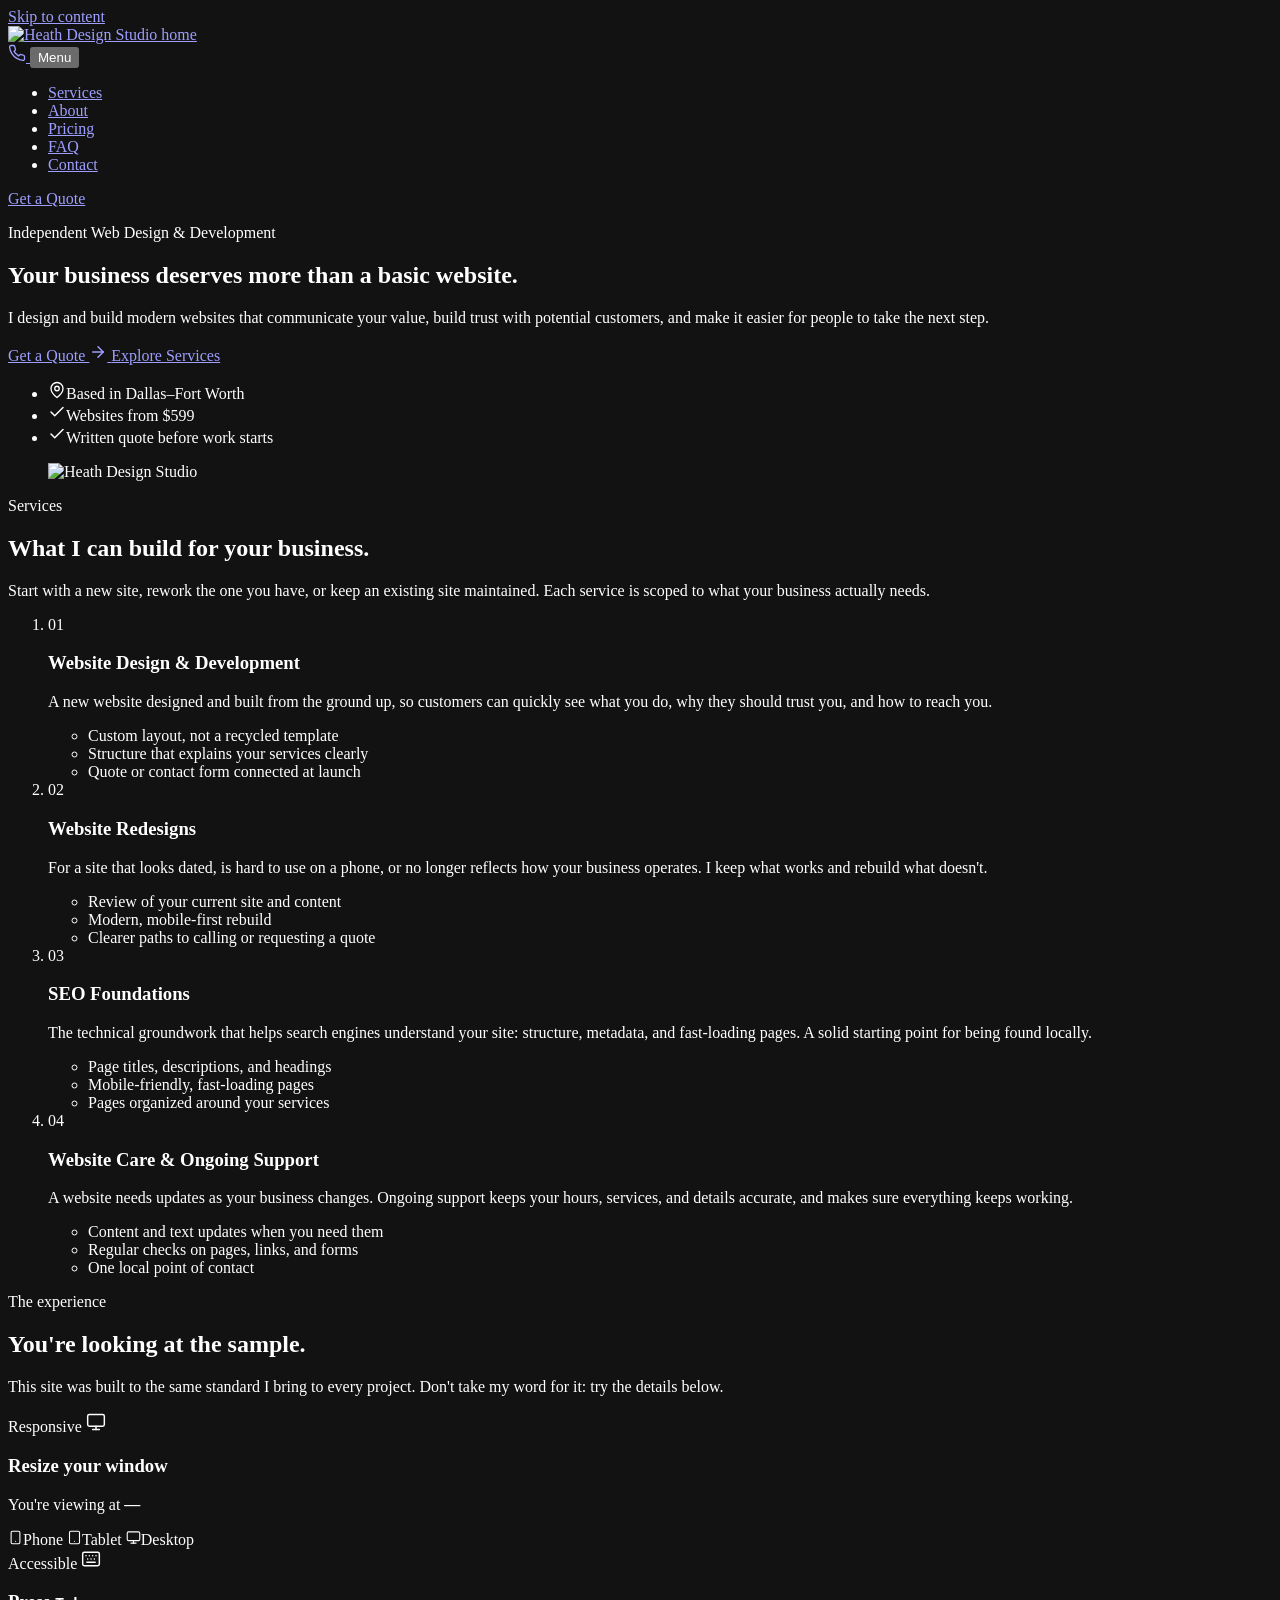
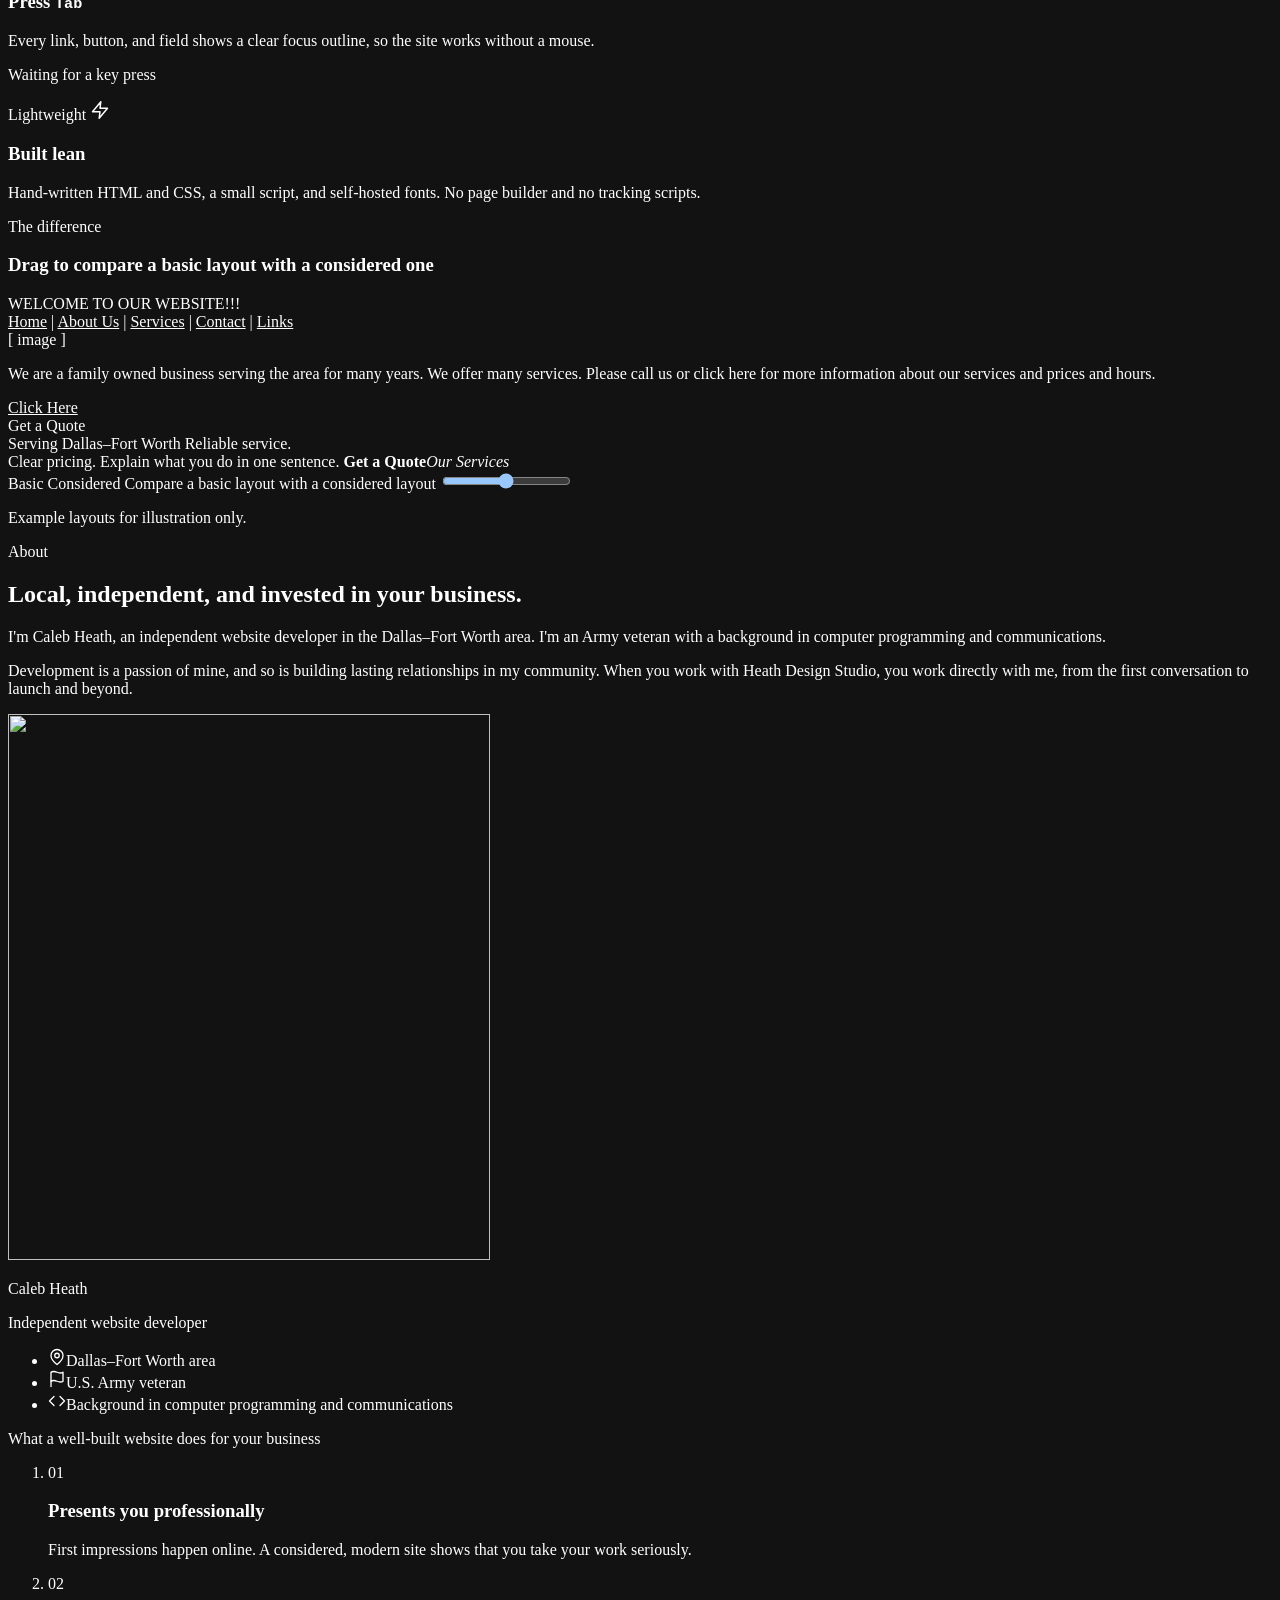
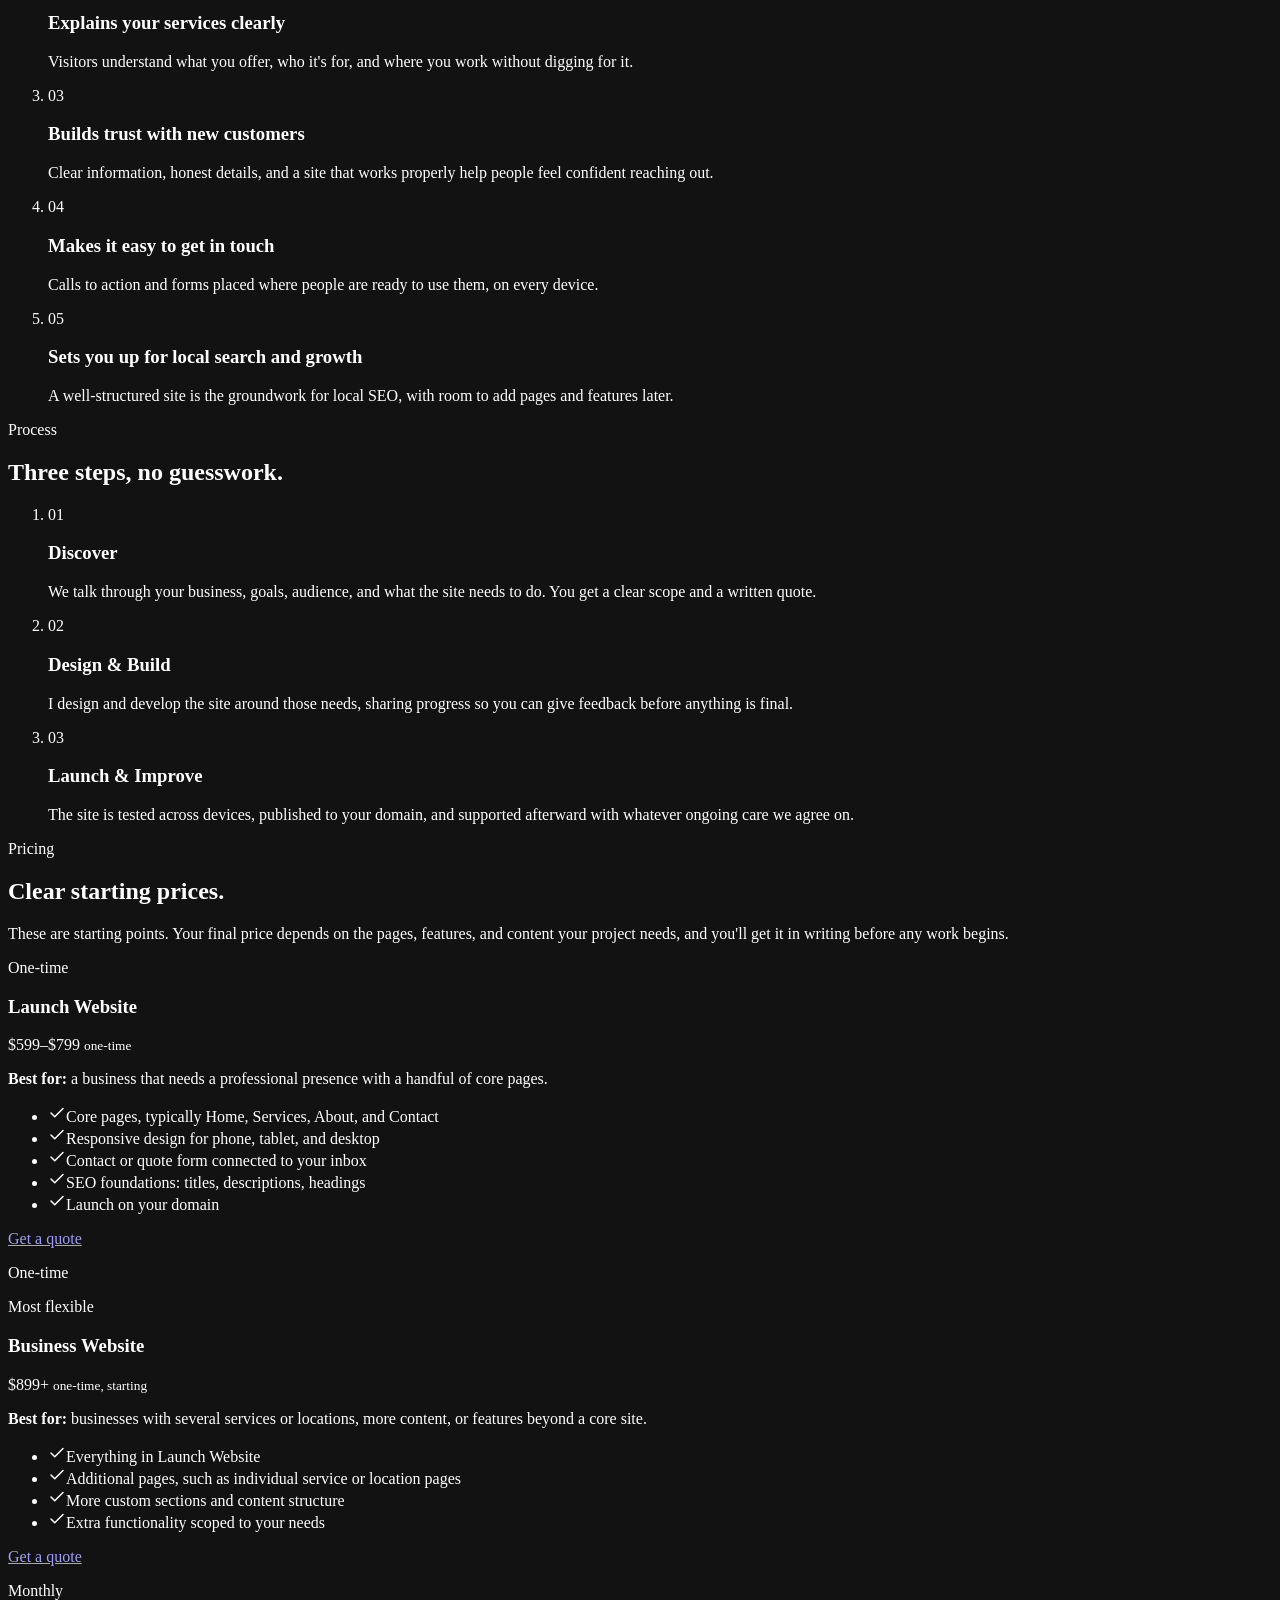
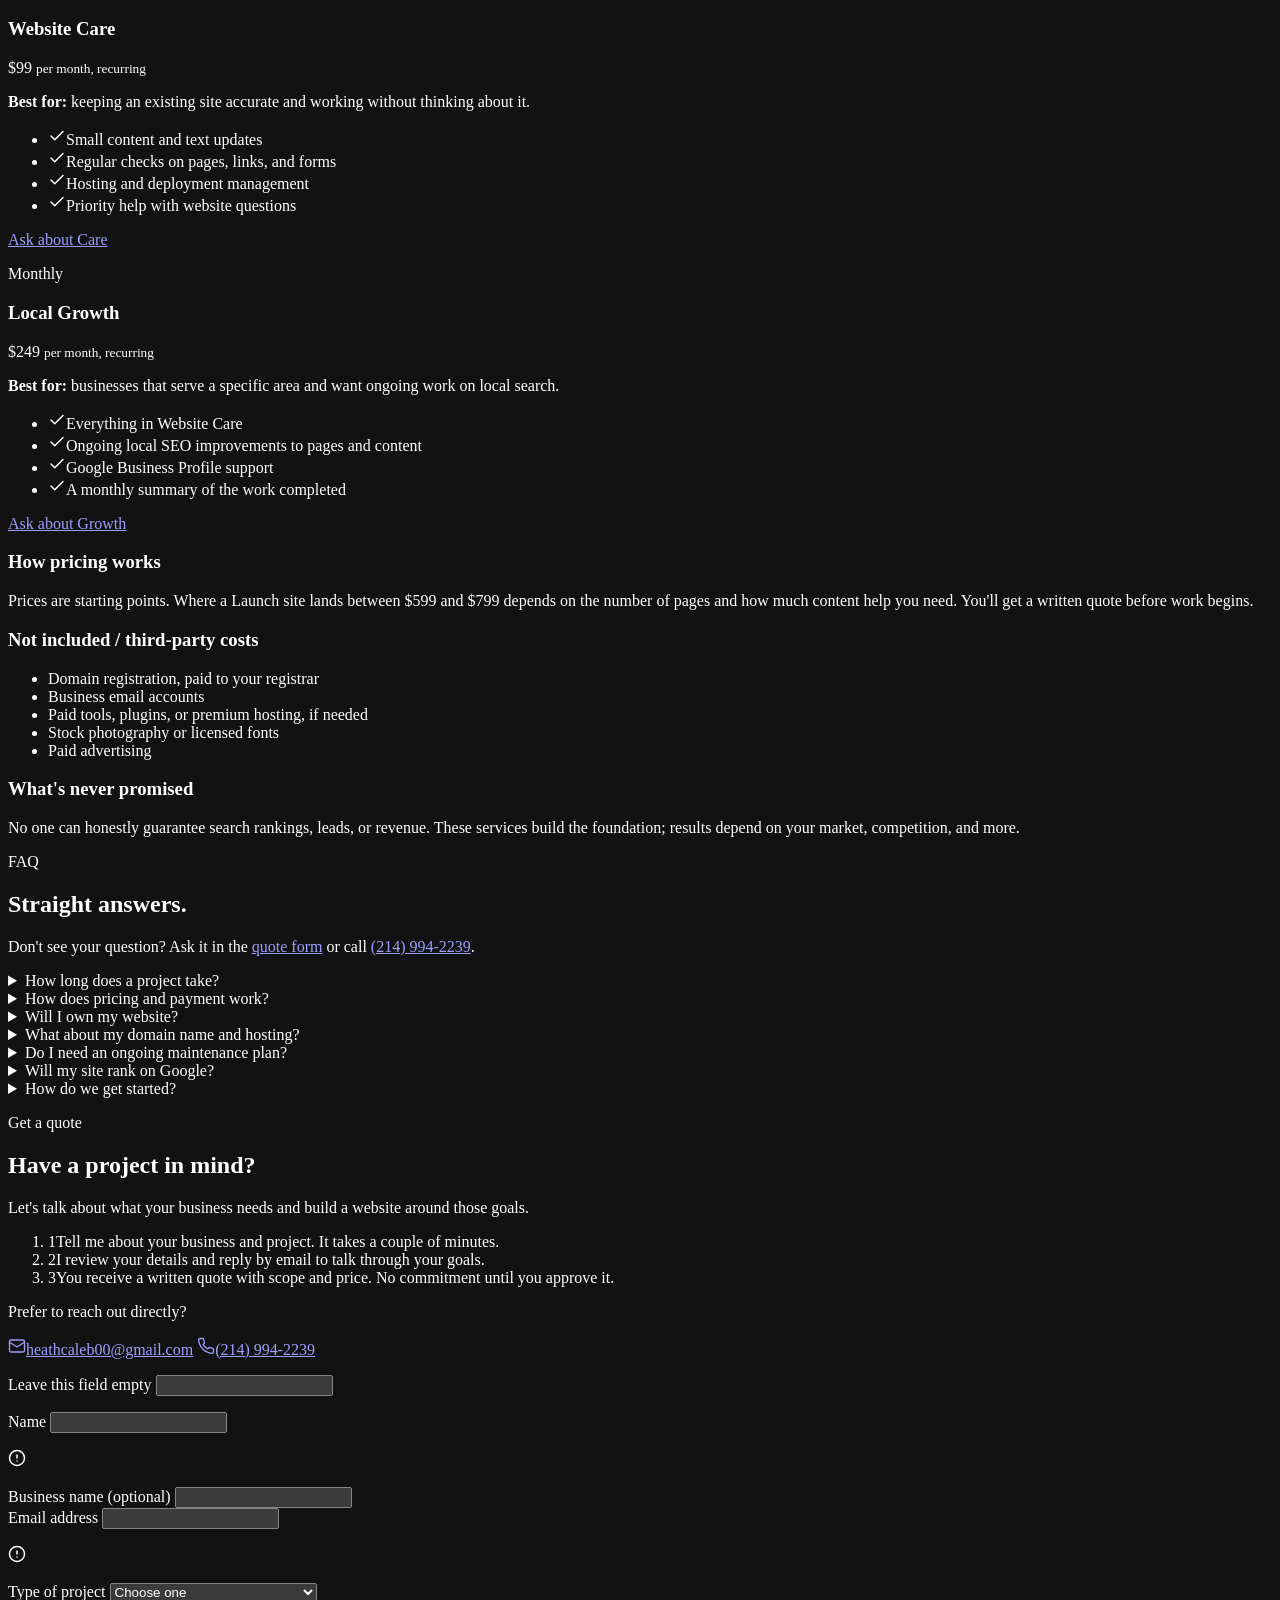
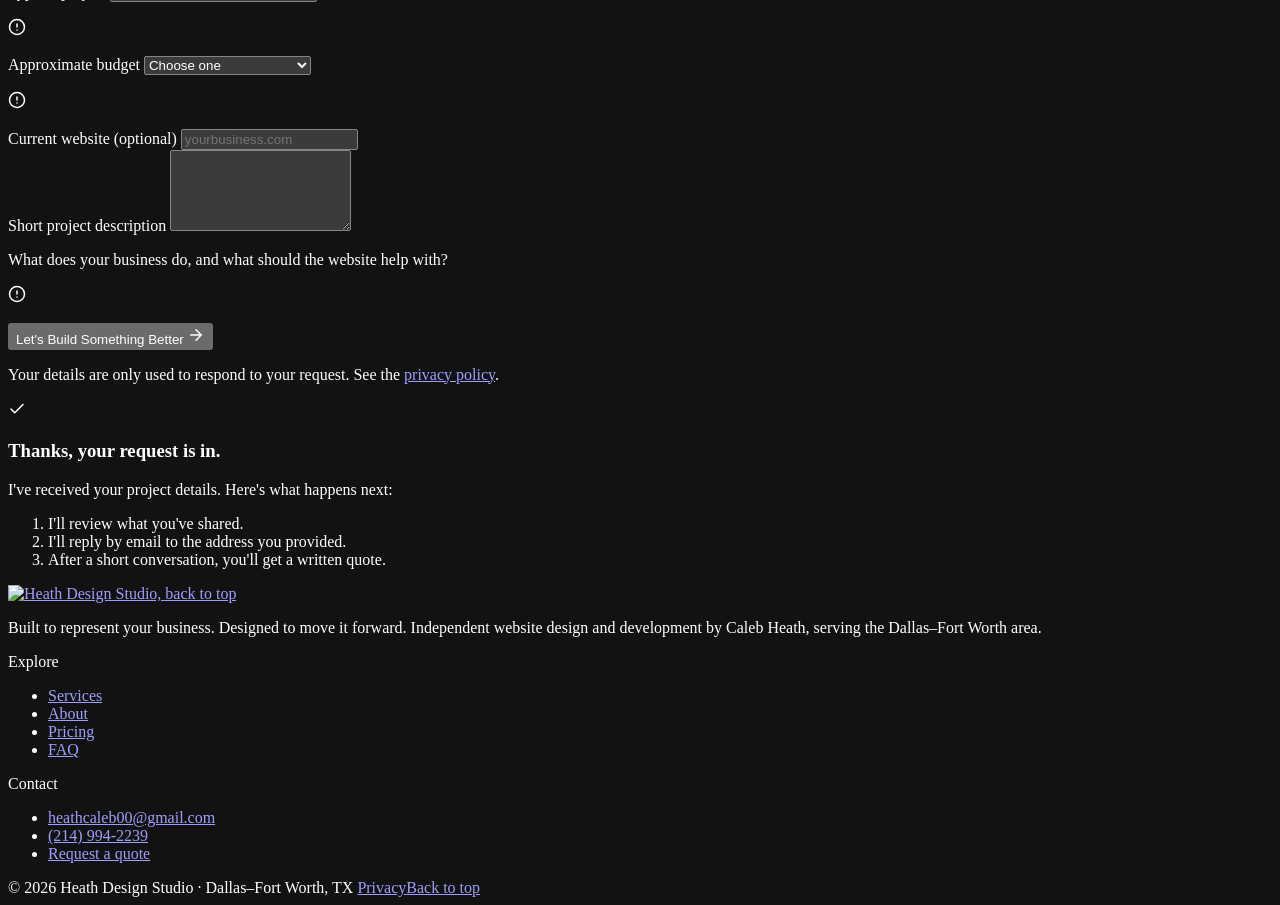
==== commit 1bea5d6a: "Refine layout for all screen sizes and fix stale CSS caching - Remove 7-day cache on CSS/JS/images; " ====
--- a/site/index.html
+++ b/site/index.html
@@ -31,7 +31,7 @@
 
     <link rel="preload" href="/fonts/inter-400.woff" as="font" type="font/woff" crossorigin />
     <link rel="preload" href="/fonts/inter-700.woff" as="font" type="font/woff" crossorigin />
-    <link rel="stylesheet" href="/css/styles.css" />
+    <link rel="stylesheet" href="/css/styles.css?v=3" />
 
     <script type="application/ld+json">
       {
@@ -83,7 +83,7 @@
 
         <div class="header-actions">
           <a class="icon-btn icon-btn--call" href="tel:+12149942239" aria-label="Call Heath Design Studio at (214) 994-2239">
-            <svg aria-hidden="true"><use href="#i-phone" /></svg>
+            <svg aria-hidden="true" width="18" height="18"><use href="#i-phone" /></svg>
           </a>
           <button class="nav-toggle" type="button" aria-expanded="false" aria-controls="primary-nav">
             <span class="nav-toggle__bars" aria-hidden="true"></span>
@@ -93,9 +93,10 @@
 
         <nav class="nav" id="primary-nav" aria-label="Primary">
           <ul class="nav__list">
-            <li><a class="nav__link" href="#top">Home</a></li>
             <li><a class="nav__link" href="#services">Services</a></li>
             <li><a class="nav__link" href="#about">About</a></li>
+            <li><a class="nav__link" href="#pricing">Pricing</a></li>
+            <li><a class="nav__link" href="#faq">FAQ</a></li>
             <li><a class="nav__link" href="#quote">Contact</a></li>
           </ul>
           <a class="btn btn--primary btn--sm" href="#quote">Get a Quote</a>
@@ -117,14 +118,14 @@
             <div class="hero__actions">
               <a class="btn btn--primary" href="#quote">
                 Get a Quote
-                <svg class="icon" aria-hidden="true"><use href="#i-arrow" /></svg>
+                <svg class="icon" aria-hidden="true" width="18" height="18"><use href="#i-arrow" /></svg>
               </a>
               <a class="btn btn--secondary" href="#services">Explore Services</a>
             </div>
             <ul class="hero__facts">
-              <li><svg aria-hidden="true"><use href="#i-pin" /></svg>Based in Dallas–Fort Worth</li>
-              <li><svg aria-hidden="true"><use href="#i-check" /></svg>Websites from $599</li>
-              <li><svg aria-hidden="true"><use href="#i-check" /></svg>Written quote before work starts</li>
+              <li><svg aria-hidden="true" width="18" height="18"><use href="#i-pin" /></svg>Based in Dallas–Fort Worth</li>
+              <li><svg aria-hidden="true" width="18" height="18"><use href="#i-check" /></svg>Websites from $599</li>
+              <li><svg aria-hidden="true" width="18" height="18"><use href="#i-check" /></svg>Written quote before work starts</li>
             </ul>
           </div>
 
@@ -142,10 +143,6 @@
               height="560"
               fetchpriority="high"
             />
-            <figcaption class="showcase__caption">
-              <span>Heath Design Studio</span>
-              <span>Dallas–Fort Worth, TX</span>
-            </figcaption>
           </figure>
         </div>
       </section>
@@ -233,7 +230,7 @@
             <article class="demo reveal" id="demo-viewport">
               <div class="demo__head">
                 <span class="demo__tag">Responsive</span>
-                <span class="demo__icon"><svg aria-hidden="true"><use href="#i-monitor" /></svg></span>
+                <span class="demo__icon"><svg aria-hidden="true" width="20" height="20"><use href="#i-monitor" /></svg></span>
               </div>
               <h3>Resize your window</h3>
               <p class="demo__readout" aria-live="polite">
@@ -241,16 +238,16 @@
                 <span class="demo__layout" data-layout></span>
               </p>
               <div class="devices" aria-hidden="true">
-                <span class="device" data-device="mobile"><svg><use href="#i-mobile" /></svg>Phone</span>
-                <span class="device" data-device="tablet"><svg><use href="#i-tablet" /></svg>Tablet</span>
-                <span class="device" data-device="desktop"><svg><use href="#i-monitor" /></svg>Desktop</span>
+                <span class="device" data-device="mobile"><svg width="15" height="15"><use href="#i-mobile" /></svg>Phone</span>
+                <span class="device" data-device="tablet"><svg width="15" height="15"><use href="#i-tablet" /></svg>Tablet</span>
+                <span class="device" data-device="desktop"><svg width="15" height="15"><use href="#i-monitor" /></svg>Desktop</span>
               </div>
             </article>
 
             <article class="demo reveal" id="demo-keyboard">
               <div class="demo__head">
                 <span class="demo__tag">Accessible</span>
-                <span class="demo__icon"><svg aria-hidden="true"><use href="#i-keyboard" /></svg></span>
+                <span class="demo__icon"><svg aria-hidden="true" width="20" height="20"><use href="#i-keyboard" /></svg></span>
               </div>
               <h3>Press <kbd>Tab</kbd></h3>
               <p>Every link, button, and field shows a clear focus outline, so the site works without a mouse.</p>
@@ -262,7 +259,7 @@
             <article class="demo reveal">
               <div class="demo__head">
                 <span class="demo__tag">Lightweight</span>
-                <span class="demo__icon"><svg aria-hidden="true"><use href="#i-zap" /></svg></span>
+                <span class="demo__icon"><svg aria-hidden="true" width="20" height="20"><use href="#i-zap" /></svg></span>
               </div>
               <h3>Built lean</h3>
               <p>Hand-written HTML and CSS, a small script, and self-hosted fonts. No page builder and no tracking scripts.</p>
@@ -309,25 +306,12 @@
 
       <!-- ===================== ABOUT ===================== -->
       <section class="section section--alt" id="about" aria-labelledby="about-title">
-        <div class="container about">
-          <div class="about__intro">
-            <p class="eyebrow">About</p>
-            <h2 class="section-title" id="about-title">Local, independent, and invested in your business.</h2>
-
-            <div class="profile reveal">
-              <img class="profile__mark" src="/assets/mark-white.png" alt="" width="482" height="546" />
-              <div>
-                <p class="profile__name">Caleb Heath</p>
-                <p class="profile__role">Independent website developer</p>
-              </div>
-              <ul class="profile__facts">
-                <li><svg aria-hidden="true"><use href="#i-pin" /></svg>Dallas–Fort Worth area</li>
-                <li><svg aria-hidden="true"><use href="#i-flag" /></svg>U.S. Army veteran</li>
-                <li><svg aria-hidden="true"><use href="#i-code" /></svg>Background in computer programming and communications</li>
-              </ul>
-            </div>
-
-            <div class="about__bio">
+        <div class="container">
+          <div class="about">
+            <div class="about__intro">
+              <p class="eyebrow">About</p>
+              <h2 class="section-title" id="about-title">Local, independent, and invested in your business.</h2>
+              <div class="about__bio">
               <p>
                 I'm Caleb Heath, an independent website developer in the Dallas–Fort Worth area. I'm an Army
                 veteran with a background in computer programming and communications.
@@ -338,11 +322,22 @@
                 launch and beyond.
               </p>
             </div>
-          </div>
-
-          <div class="about__values">
-            <p class="about__values-title">What a well-built website does for your business</p>
-            <ol class="value__list">
+            </div>
+            <div class="profile reveal">
+              <img class="profile__mark" src="/assets/mark-white.png" alt="" width="482" height="546" />
+              <div>
+                <p class="profile__name">Caleb Heath</p>
+                <p class="profile__role">Independent website developer</p>
+              </div>
+              <ul class="profile__facts">
+                <li><svg aria-hidden="true" width="18" height="18"><use href="#i-pin" /></svg>Dallas–Fort Worth area</li>
+                <li><svg aria-hidden="true" width="18" height="18"><use href="#i-flag" /></svg>U.S. Army veteran</li>
+                <li><svg aria-hidden="true" width="18" height="18"><use href="#i-code" /></svg>Background in computer programming and communications</li>
+              </ul>
+            </div>
+          </div>
+          <p class="about__values-title">What a well-built website does for your business</p>
+          <ol class="value__list">
               <li class="value__item reveal">
                 <span class="value__num">01</span>
                 <div>
@@ -379,7 +374,6 @@
                 </div>
               </li>
             </ol>
-          </div>
         </div>
       </section>
 
@@ -425,78 +419,66 @@
             </p>
           </header>
 
-          <div class="pricing-group">
-            <p class="pricing-group__label">Website projects <span>· one-time fee</span></p>
-            <div class="plans">
+          <div class="plans">
               <article class="card plan reveal">
-                <div class="plan__head"><h3 class="card__title">Launch Website</h3></div>
+                <div class="plan__head"><p class="plan__kind">One-time</p></div>
+                <h3 class="card__title">Launch Website</h3>
                 <p class="plan__price">$599–$799 <small>one-time</small></p>
                 <p class="plan__fit"><strong>Best for:</strong> a business that needs a professional presence with a handful of core pages.</p>
                 <ul class="plan__includes">
-                  <li><svg aria-hidden="true"><use href="#i-check" /></svg>Core pages, typically Home, Services, About, and Contact</li>
-                  <li><svg aria-hidden="true"><use href="#i-check" /></svg>Responsive design for phone, tablet, and desktop</li>
-                  <li><svg aria-hidden="true"><use href="#i-check" /></svg>Contact or quote form connected to your inbox</li>
-                  <li><svg aria-hidden="true"><use href="#i-check" /></svg>SEO foundations: titles, descriptions, headings</li>
-                  <li><svg aria-hidden="true"><use href="#i-check" /></svg>Launch on your domain</li>
+                  <li><svg aria-hidden="true" width="18" height="18"><use href="#i-check" /></svg>Core pages, typically Home, Services, About, and Contact</li>
+                  <li><svg aria-hidden="true" width="18" height="18"><use href="#i-check" /></svg>Responsive design for phone, tablet, and desktop</li>
+                  <li><svg aria-hidden="true" width="18" height="18"><use href="#i-check" /></svg>Contact or quote form connected to your inbox</li>
+                  <li><svg aria-hidden="true" width="18" height="18"><use href="#i-check" /></svg>SEO foundations: titles, descriptions, headings</li>
+                  <li><svg aria-hidden="true" width="18" height="18"><use href="#i-check" /></svg>Launch on your domain</li>
                 </ul>
-                <p class="plan__range">Where you land in the range depends on the number of pages and how much content help you need.</p>
-                <a class="btn btn--secondary" href="#quote" data-project="New website" data-budget="$599–$799 (Launch)">Request a Launch quote</a>
+                <a class="btn btn--secondary" href="#quote" data-project="New website" data-budget="$599–$799 (Launch)">Get a quote</a>
               </article>
-
               <article class="card plan plan--featured reveal">
-                <div class="plan__head">
-                  <h3 class="card__title">Business Website</h3>
-                  <span class="plan__badge">More room to grow</span>
-                </div>
+                <div class="plan__head"><p class="plan__kind">One-time</p><span class="plan__badge">Most flexible</span></div>
+                <h3 class="card__title">Business Website</h3>
                 <p class="plan__price">$899+ <small>one-time, starting</small></p>
                 <p class="plan__fit"><strong>Best for:</strong> businesses with several services or locations, more content, or features beyond a core site.</p>
                 <ul class="plan__includes">
-                  <li><svg aria-hidden="true"><use href="#i-check" /></svg>Everything in Launch Website</li>
-                  <li><svg aria-hidden="true"><use href="#i-check" /></svg>Additional pages, such as individual service or location pages</li>
-                  <li><svg aria-hidden="true"><use href="#i-check" /></svg>More custom sections and content structure</li>
-                  <li><svg aria-hidden="true"><use href="#i-check" /></svg>Extra functionality scoped to your needs</li>
+                  <li><svg aria-hidden="true" width="18" height="18"><use href="#i-check" /></svg>Everything in Launch Website</li>
+                  <li><svg aria-hidden="true" width="18" height="18"><use href="#i-check" /></svg>Additional pages, such as individual service or location pages</li>
+                  <li><svg aria-hidden="true" width="18" height="18"><use href="#i-check" /></svg>More custom sections and content structure</li>
+                  <li><svg aria-hidden="true" width="18" height="18"><use href="#i-check" /></svg>Extra functionality scoped to your needs</li>
                 </ul>
-                <p class="plan__range">Priced by scope. Your quote lists exactly what's included.</p>
-                <a class="btn btn--primary" href="#quote" data-project="New website" data-budget="$899–$1,500 (Business)">Request a Business quote</a>
+                <a class="btn btn--primary" href="#quote" data-project="New website" data-budget="$899–$1,500 (Business)">Get a quote</a>
               </article>
-            </div>
-          </div>
-
-          <div class="pricing-group">
-            <p class="pricing-group__label">Ongoing plans <span>· recurring monthly fee</span></p>
-            <div class="plans">
               <article class="card plan reveal">
-                <div class="plan__head"><h3 class="card__title">Website Care</h3></div>
+                <div class="plan__head"><p class="plan__kind">Monthly</p></div>
+                <h3 class="card__title">Website Care</h3>
                 <p class="plan__price">$99 <small>per month, recurring</small></p>
                 <p class="plan__fit"><strong>Best for:</strong> keeping an existing site accurate and working without thinking about it.</p>
                 <ul class="plan__includes">
-                  <li><svg aria-hidden="true"><use href="#i-check" /></svg>Small content and text updates</li>
-                  <li><svg aria-hidden="true"><use href="#i-check" /></svg>Regular checks on pages, links, and forms</li>
-                  <li><svg aria-hidden="true"><use href="#i-check" /></svg>Hosting and deployment management</li>
-                  <li><svg aria-hidden="true"><use href="#i-check" /></svg>Priority help with website questions</li>
+                  <li><svg aria-hidden="true" width="18" height="18"><use href="#i-check" /></svg>Small content and text updates</li>
+                  <li><svg aria-hidden="true" width="18" height="18"><use href="#i-check" /></svg>Regular checks on pages, links, and forms</li>
+                  <li><svg aria-hidden="true" width="18" height="18"><use href="#i-check" /></svg>Hosting and deployment management</li>
+                  <li><svg aria-hidden="true" width="18" height="18"><use href="#i-check" /></svg>Priority help with website questions</li>
                 </ul>
-                <a class="btn btn--secondary" href="#quote" data-project="Website care / ongoing support" data-budget="Monthly plan only">Ask about Website Care</a>
+                <a class="btn btn--secondary" href="#quote" data-project="Website care / ongoing support" data-budget="Monthly plan only">Ask about Care</a>
               </article>
-
               <article class="card plan reveal">
-                <div class="plan__head"><h3 class="card__title">Local Growth</h3></div>
+                <div class="plan__head"><p class="plan__kind">Monthly</p></div>
+                <h3 class="card__title">Local Growth</h3>
                 <p class="plan__price">$249 <small>per month, recurring</small></p>
                 <p class="plan__fit"><strong>Best for:</strong> businesses that serve a specific area and want ongoing work on local search.</p>
                 <ul class="plan__includes">
-                  <li><svg aria-hidden="true"><use href="#i-check" /></svg>Everything in Website Care</li>
-                  <li><svg aria-hidden="true"><use href="#i-check" /></svg>Ongoing local SEO improvements to pages and content</li>
-                  <li><svg aria-hidden="true"><use href="#i-check" /></svg>Google Business Profile support</li>
-                  <li><svg aria-hidden="true"><use href="#i-check" /></svg>A monthly summary of the work completed</li>
+                  <li><svg aria-hidden="true" width="18" height="18"><use href="#i-check" /></svg>Everything in Website Care</li>
+                  <li><svg aria-hidden="true" width="18" height="18"><use href="#i-check" /></svg>Ongoing local SEO improvements to pages and content</li>
+                  <li><svg aria-hidden="true" width="18" height="18"><use href="#i-check" /></svg>Google Business Profile support</li>
+                  <li><svg aria-hidden="true" width="18" height="18"><use href="#i-check" /></svg>A monthly summary of the work completed</li>
                 </ul>
-                <a class="btn btn--secondary" href="#quote" data-project="SEO foundations" data-budget="Monthly plan only">Ask about Local Growth</a>
+                <a class="btn btn--secondary" href="#quote" data-project="SEO foundations" data-budget="Monthly plan only">Ask about Growth</a>
               </article>
-            </div>
           </div>
 
           <div class="pricing-notes">
             <div>
               <h3>How pricing works</h3>
-              <p>Prices shown are starting points. After we talk through your project, you'll receive a written quote with the final scope and price before work begins.</p>
+              <p>Prices are starting points. Where a Launch site lands between $599 and $799 depends on the number of pages and how much content help you need. You'll get a written quote before work begins.</p>
             </div>
             <div>
               <h3>Not included / third-party costs</h3>
@@ -575,8 +557,8 @@
             </ol>
             <div class="quote__direct">
               <p>Prefer to reach out directly?</p>
-              <a class="quote__contact" href="mailto:heathcaleb00@gmail.com"><svg aria-hidden="true"><use href="#i-mail" /></svg>heathcaleb00@gmail.com</a>
-              <a class="quote__contact" href="tel:+12149942239"><svg aria-hidden="true"><use href="#i-phone" /></svg>(214) 994-2239</a>
+              <a class="quote__contact" href="mailto:heathcaleb00@gmail.com"><svg aria-hidden="true" width="18" height="18"><use href="#i-mail" /></svg>heathcaleb00@gmail.com</a>
+              <a class="quote__contact" href="tel:+12149942239"><svg aria-hidden="true" width="18" height="18"><use href="#i-phone" /></svg>(214) 994-2239</a>
             </div>
           </div>
 
@@ -604,7 +586,7 @@
                 <div class="field">
                   <label class="field__label" for="f-name">Name</label>
                   <input class="input" id="f-name" name="name" type="text" autocomplete="name" required aria-describedby="f-name-err" />
-                  <p class="field__error" id="f-name-err"><svg aria-hidden="true"><use href="#i-alert" /></svg><span></span></p>
+                  <p class="field__error" id="f-name-err"><svg aria-hidden="true" width="18" height="18"><use href="#i-alert" /></svg><span></span></p>
                 </div>
                 <div class="field">
                   <label class="field__label" for="f-business">Business name <span class="field__opt">(optional)</span></label>
@@ -615,7 +597,7 @@
               <div class="field">
                 <label class="field__label" for="f-email">Email address</label>
                 <input class="input" id="f-email" name="email" type="email" autocomplete="email" inputmode="email" required aria-describedby="f-email-err" />
-                <p class="field__error" id="f-email-err"><svg aria-hidden="true"><use href="#i-alert" /></svg><span></span></p>
+                <p class="field__error" id="f-email-err"><svg aria-hidden="true" width="18" height="18"><use href="#i-alert" /></svg><span></span></p>
               </div>
 
               <div class="form__row">
@@ -629,7 +611,7 @@
                     <option>Website care / ongoing support</option>
                     <option>Something else</option>
                   </select>
-                  <p class="field__error" id="f-type-err"><svg aria-hidden="true"><use href="#i-alert" /></svg><span></span></p>
+                  <p class="field__error" id="f-type-err"><svg aria-hidden="true" width="18" height="18"><use href="#i-alert" /></svg><span></span></p>
                 </div>
                 <div class="field">
                   <label class="field__label" for="f-budget">Approximate budget</label>
@@ -642,7 +624,7 @@
                     <option>Monthly plan only</option>
                     <option>Not sure yet</option>
                   </select>
-                  <p class="field__error" id="f-budget-err"><svg aria-hidden="true"><use href="#i-alert" /></svg><span></span></p>
+                  <p class="field__error" id="f-budget-err"><svg aria-hidden="true" width="18" height="18"><use href="#i-alert" /></svg><span></span></p>
                 </div>
               </div>
 
@@ -656,20 +638,20 @@
                 <label class="field__label" for="f-message">Short project description</label>
                 <textarea class="input" id="f-message" name="message" rows="5" required minlength="10" aria-describedby="f-message-hint f-message-err"></textarea>
                 <p class="field__hint" id="f-message-hint">What does your business do, and what should the website help with?</p>
-                <p class="field__error" id="f-message-err"><svg aria-hidden="true"><use href="#i-alert" /></svg><span></span></p>
+                <p class="field__error" id="f-message-err"><svg aria-hidden="true" width="18" height="18"><use href="#i-alert" /></svg><span></span></p>
               </div>
 
               <div class="form__foot">
                 <button class="btn btn--primary btn--block" type="submit">
                   <span class="btn__label">Let's Build Something Better</span>
-                  <svg class="icon" aria-hidden="true"><use href="#i-arrow" /></svg>
+                  <svg class="icon" aria-hidden="true" width="18" height="18"><use href="#i-arrow" /></svg>
                 </button>
                 <p class="form__privacy" id="form-privacy">Your details are only used to respond to your request. See the <a class="link" href="/privacy">privacy policy</a>.</p>
               </div>
             </form>
 
             <div class="form-success" id="form-success" tabindex="-1" aria-live="polite">
-              <span class="form-success__icon"><svg aria-hidden="true"><use href="#i-check" /></svg></span>
+              <span class="form-success__icon"><svg aria-hidden="true" width="18" height="18"><use href="#i-check" /></svg></span>
               <h3>Thanks, your request is in.</h3>
               <p>I've received your project details. Here's what happens next:</p>
               <ol>
@@ -722,6 +704,6 @@
       </div>
     </footer>
 
-    <script src="/js/main.js" defer></script>
+    <script src="/js/main.js?v=3" defer></script>
   </body>
 </html>
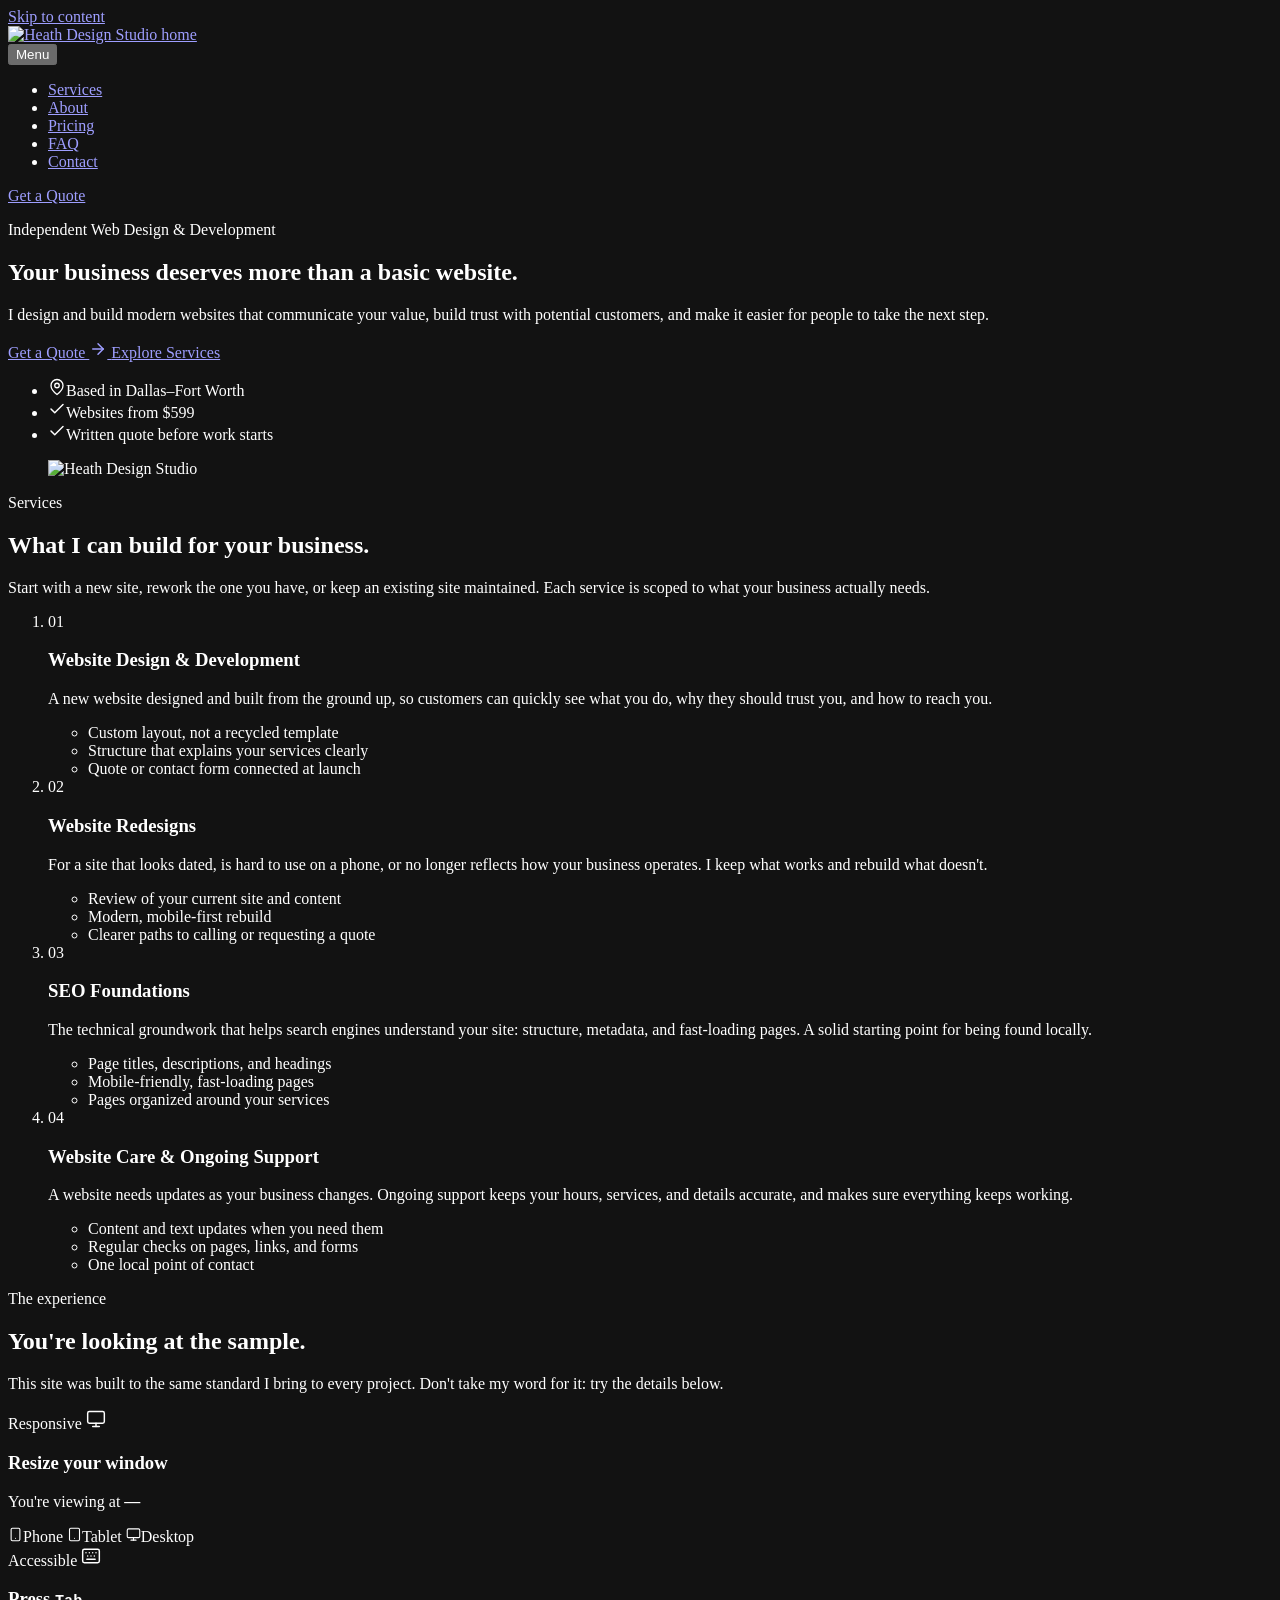
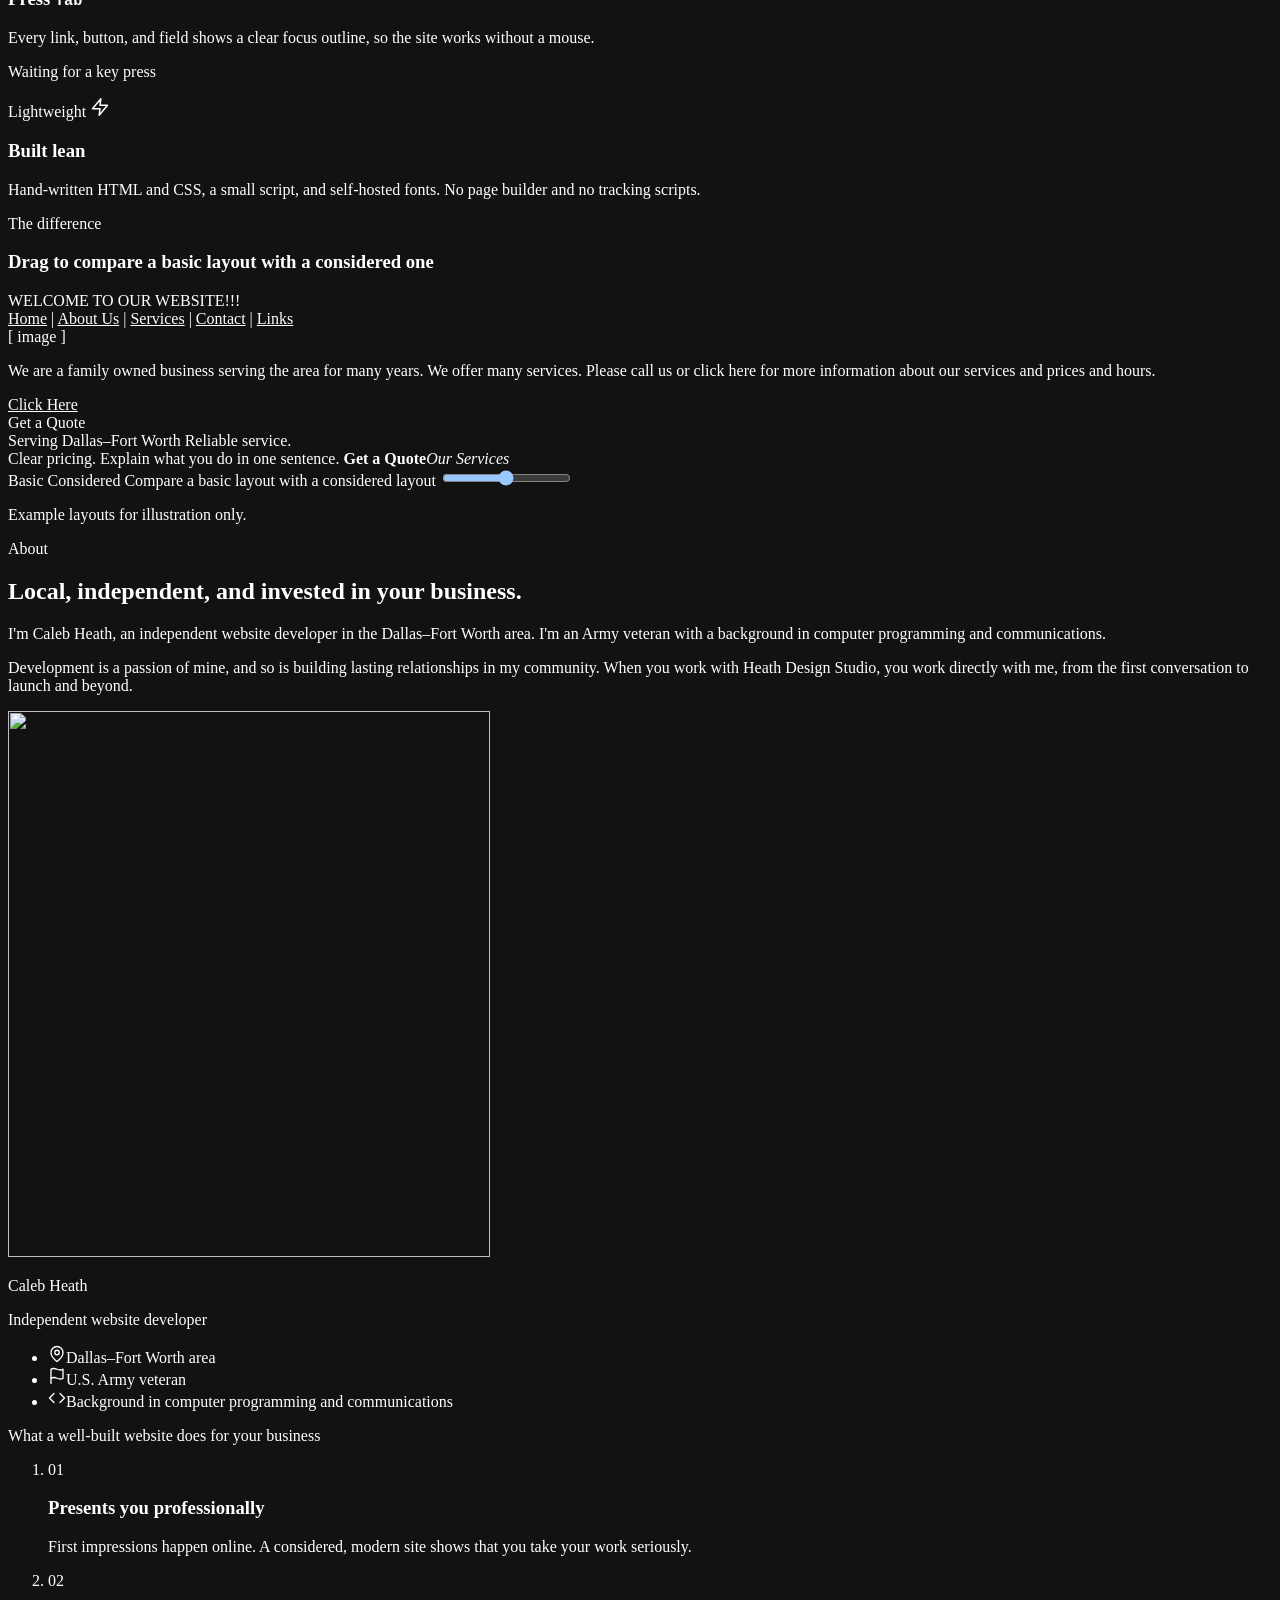
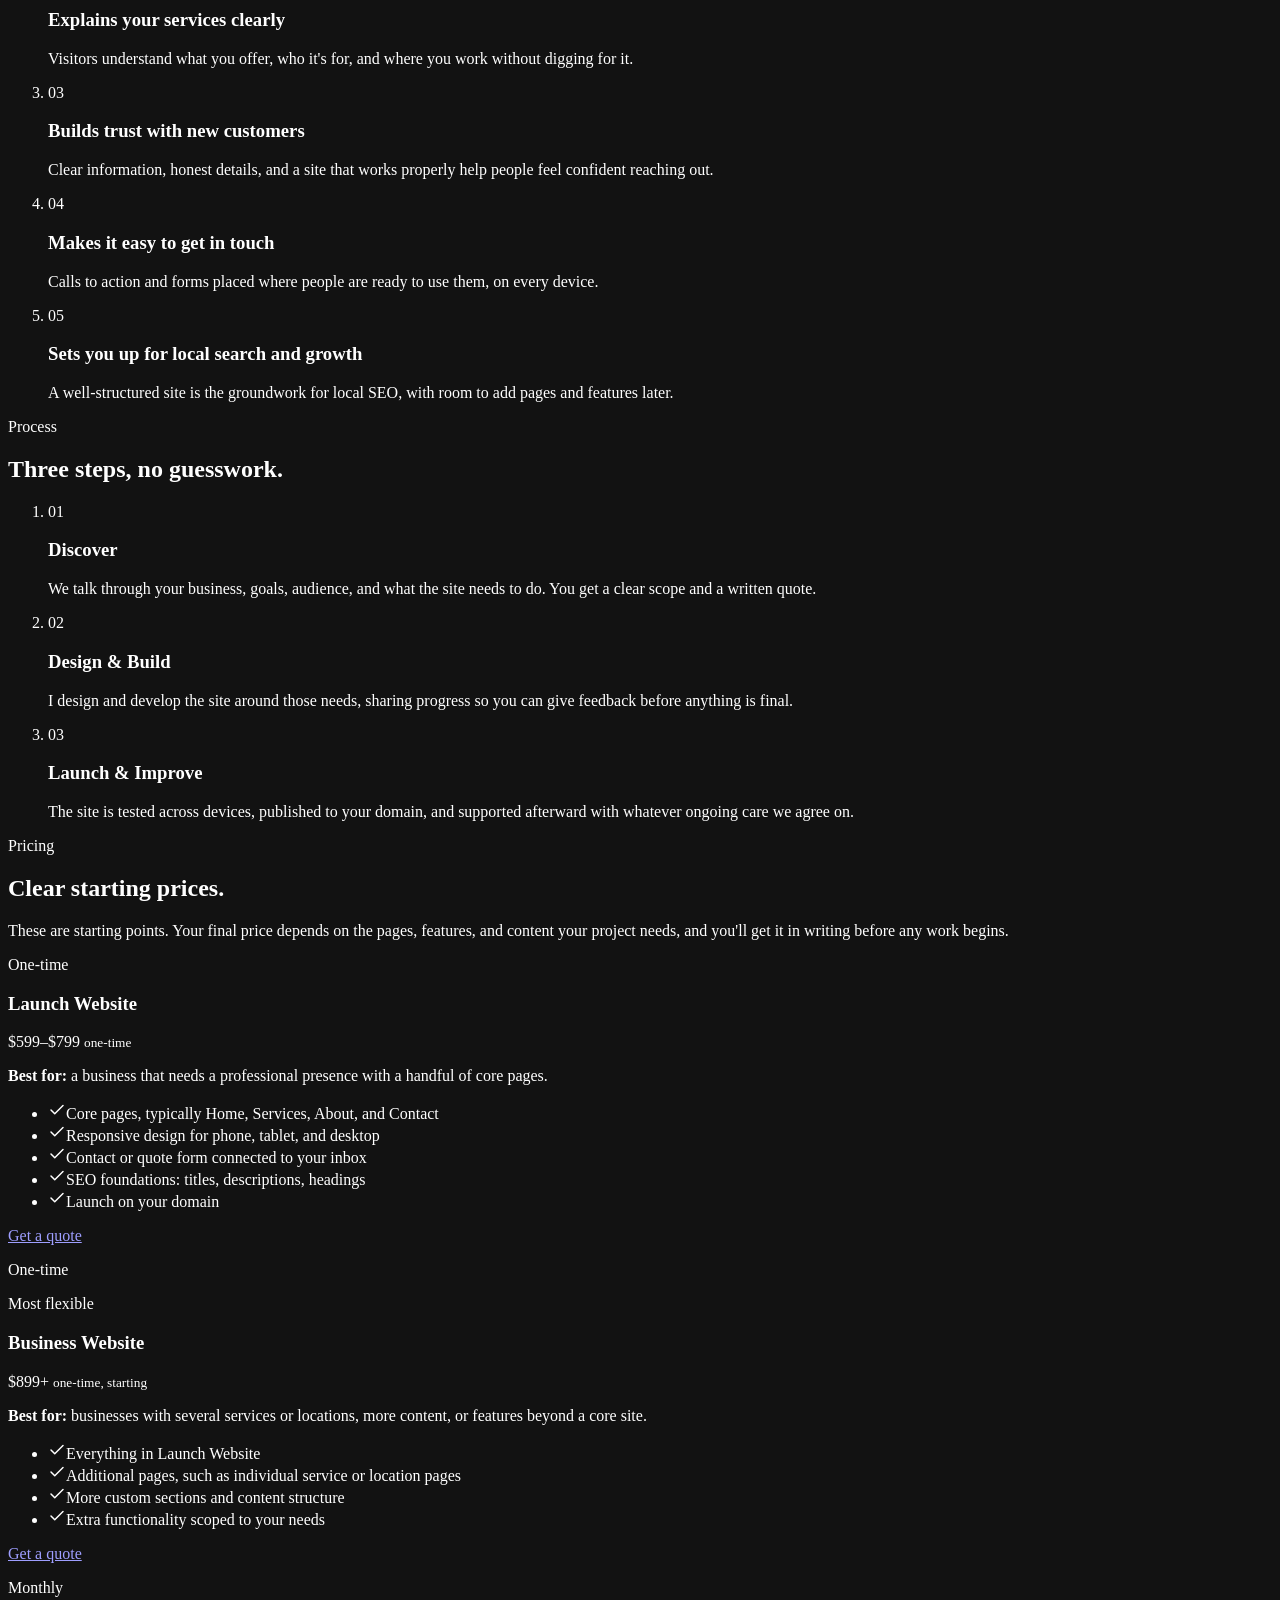
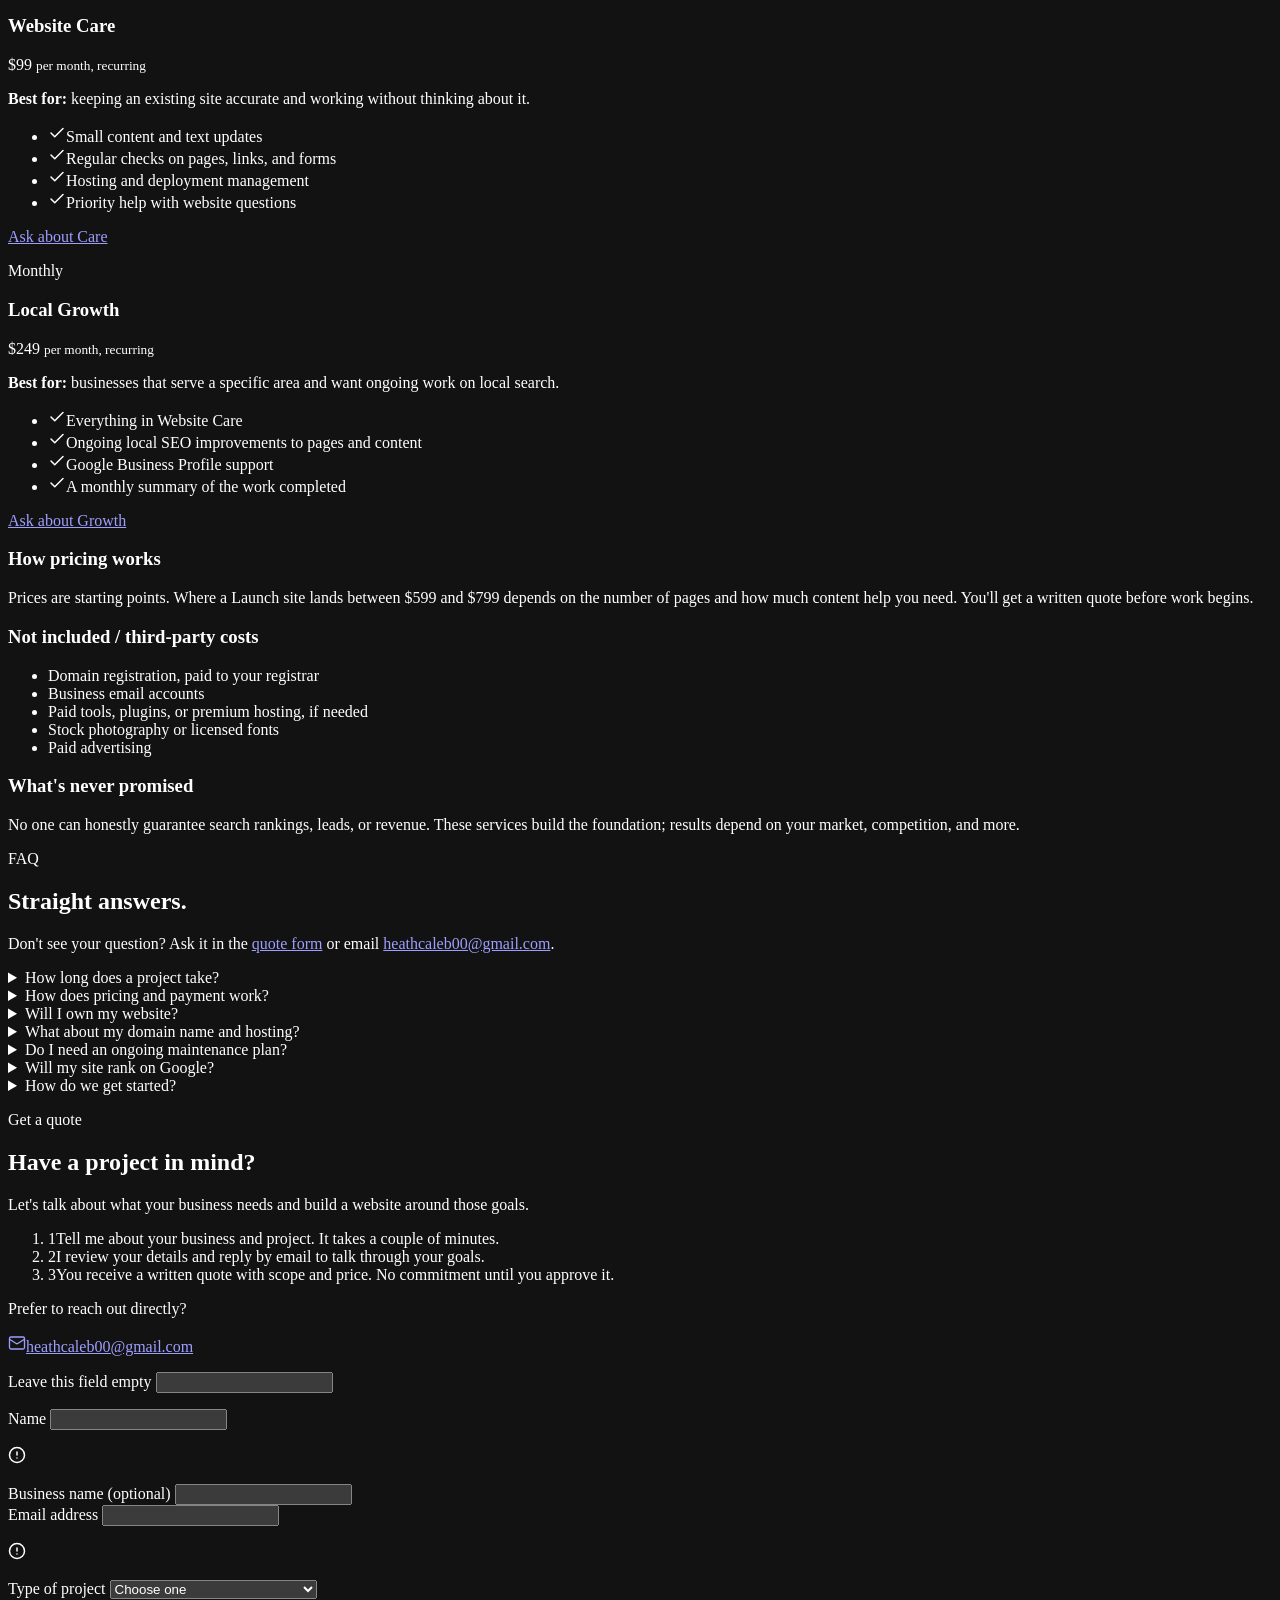
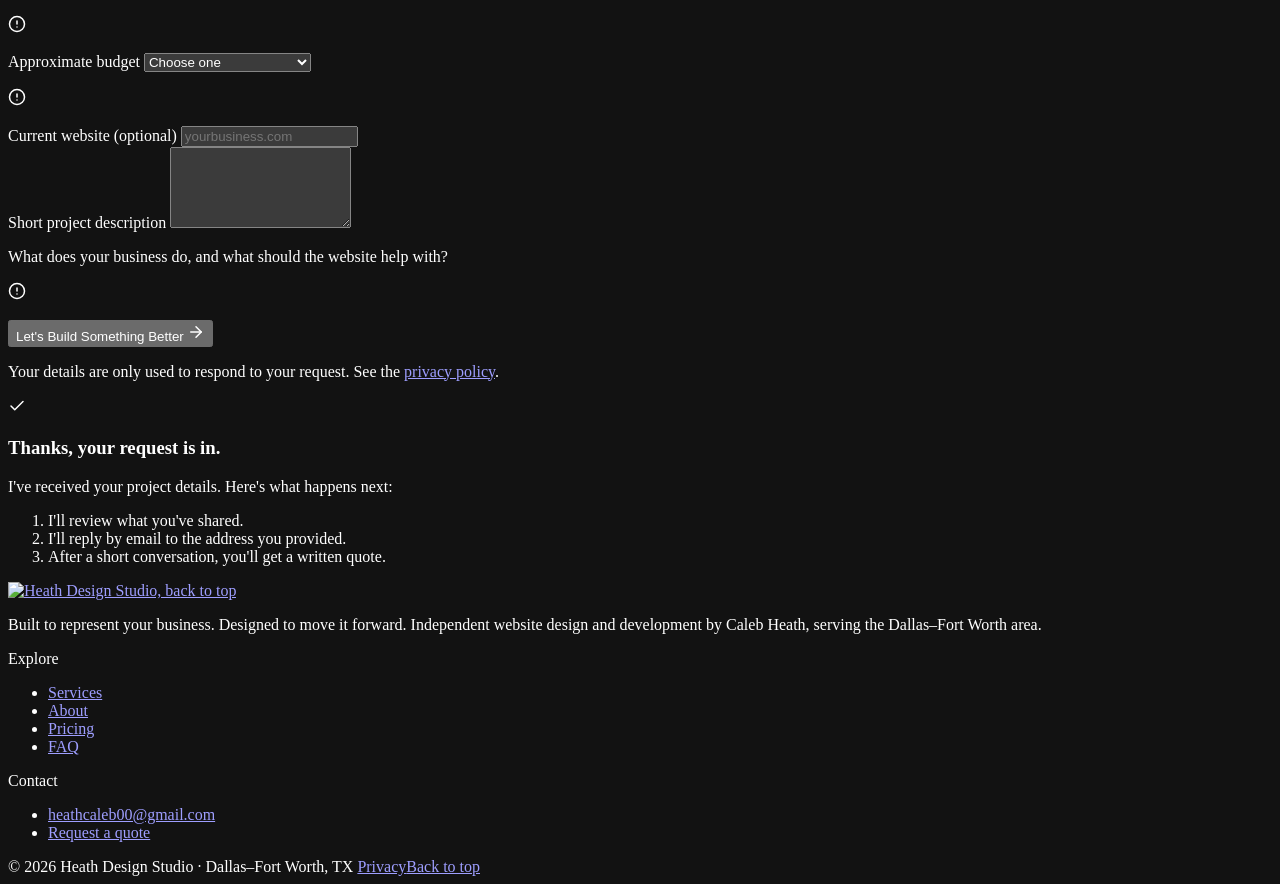
==== commit d968e118: "Remove phone number from website (6ae0b785c57fae2b981fa82e)" ====
--- a/site/index.html
+++ b/site/index.html
@@ -46,7 +46,6 @@
         "founder": { "@type": "Person", "name": "Caleb Heath" },
         "areaServed": "Dallas–Fort Worth, TX",
         "email": "heathcaleb00@gmail.com",
-        "telephone": "+12149942239",
         "priceRange": "$$"
       }
     </script>
@@ -61,7 +60,6 @@
         <symbol id="i-arrow" viewBox="0 0 24 24" fill="none" stroke="currentColor" stroke-width="2" stroke-linecap="round" stroke-linejoin="round"><path d="M5 12h14"/><path d="m12 5 7 7-7 7"/></symbol>
         <symbol id="i-check" viewBox="0 0 24 24" fill="none" stroke="currentColor" stroke-width="2" stroke-linecap="round" stroke-linejoin="round"><path d="M20 6 9 17l-5-5"/></symbol>
         <symbol id="i-alert" viewBox="0 0 24 24" fill="none" stroke="currentColor" stroke-width="2" stroke-linecap="round" stroke-linejoin="round"><circle cx="12" cy="12" r="10"/><path d="M12 8v4"/><path d="M12 16h.01"/></symbol>
-        <symbol id="i-phone" viewBox="0 0 24 24" fill="none" stroke="currentColor" stroke-width="1.75" stroke-linecap="round" stroke-linejoin="round"><path d="M22 16.92v3a2 2 0 0 1-2.18 2 19.79 19.79 0 0 1-8.63-3.07 19.5 19.5 0 0 1-6-6 19.79 19.79 0 0 1-3.07-8.67A2 2 0 0 1 4.11 2h3a2 2 0 0 1 2 1.72 12.84 12.84 0 0 0 .7 2.81 2 2 0 0 1-.45 2.11L8.09 9.91a16 16 0 0 0 6 6l1.27-1.27a2 2 0 0 1 2.11-.45 12.84 12.84 0 0 0 2.81.7A2 2 0 0 1 22 16.92z"/></symbol>
         <symbol id="i-mail" viewBox="0 0 24 24" fill="none" stroke="currentColor" stroke-width="1.75" stroke-linecap="round" stroke-linejoin="round"><rect width="20" height="16" x="2" y="4" rx="2"/><path d="m22 7-8.97 5.7a1.94 1.94 0 0 1-2.06 0L2 7"/></symbol>
         <symbol id="i-pin" viewBox="0 0 24 24" fill="none" stroke="currentColor" stroke-width="1.75" stroke-linecap="round" stroke-linejoin="round"><path d="M20 10c0 6-8 12-8 12s-8-6-8-12a8 8 0 0 1 16 0Z"/><circle cx="12" cy="10" r="3"/></symbol>
         <symbol id="i-flag" viewBox="0 0 24 24" fill="none" stroke="currentColor" stroke-width="1.75" stroke-linecap="round" stroke-linejoin="round"><path d="M4 15s1-1 4-1 5 2 8 2 4-1 4-1V3s-1 1-4 1-5-2-8-2-4 1-4 1z"/><path d="M4 22v-7"/></symbol>
@@ -82,9 +80,6 @@
         </a>
 
         <div class="header-actions">
-          <a class="icon-btn icon-btn--call" href="tel:+12149942239" aria-label="Call Heath Design Studio at (214) 994-2239">
-            <svg aria-hidden="true" width="18" height="18"><use href="#i-phone" /></svg>
-          </a>
           <button class="nav-toggle" type="button" aria-expanded="false" aria-controls="primary-nav">
             <span class="nav-toggle__bars" aria-hidden="true"></span>
             <span class="visually-hidden">Menu</span>
@@ -504,7 +499,7 @@
           <header class="section-head">
             <p class="eyebrow">FAQ</p>
             <h2 class="section-title" id="faq-title">Straight answers.</h2>
-            <p class="section-lede">Don't see your question? Ask it in the <a class="link" href="#quote">quote form</a> or call <a class="link" href="tel:+12149942239">(214)&nbsp;994-2239</a>.</p>
+            <p class="section-lede">Don't see your question? Ask it in the <a class="link" href="#quote">quote form</a> or email <a class="link" href="mailto:heathcaleb00@gmail.com">heathcaleb00@gmail.com</a>.</p>
           </header>
 
           <div class="faq">
@@ -537,7 +532,7 @@
             </details>
             <details class="faq__item">
               <summary class="faq__q">How do we get started?<span class="faq__icon" aria-hidden="true"></span></summary>
-              <div class="faq__a"><p>Fill out the quote form below, email <a class="link" href="mailto:heathcaleb00@gmail.com">heathcaleb00@gmail.com</a>, or call <a class="link" href="tel:+12149942239">(214)&nbsp;994-2239</a>. We'll talk through your goals, then I'll send a written quote.</p></div>
+              <div class="faq__a"><p>Fill out the quote form below or email <a class="link" href="mailto:heathcaleb00@gmail.com">heathcaleb00@gmail.com</a>. We'll talk through your goals, then I'll send a written quote.</p></div>
             </details>
           </div>
         </div>
@@ -558,7 +553,6 @@
             <div class="quote__direct">
               <p>Prefer to reach out directly?</p>
               <a class="quote__contact" href="mailto:heathcaleb00@gmail.com"><svg aria-hidden="true" width="18" height="18"><use href="#i-mail" /></svg>heathcaleb00@gmail.com</a>
-              <a class="quote__contact" href="tel:+12149942239"><svg aria-hidden="true" width="18" height="18"><use href="#i-phone" /></svg>(214) 994-2239</a>
             </div>
           </div>
 
@@ -691,7 +685,6 @@
             <p class="footer__heading">Contact</p>
             <ul class="footer__links">
               <li><a href="mailto:heathcaleb00@gmail.com">heathcaleb00@gmail.com</a></li>
-              <li><a href="tel:+12149942239">(214) 994-2239</a></li>
               <li><a href="#quote">Request a quote</a></li>
               <!-- Add social links here once real profile URLs exist. -->
             </ul>
@@ -704,6 +697,6 @@
       </div>
     </footer>
 
-    <script src="/js/main.js?v=3" defer></script>
+    <script src="/js/main.js?v=4" defer></script>
   </body>
 </html>
